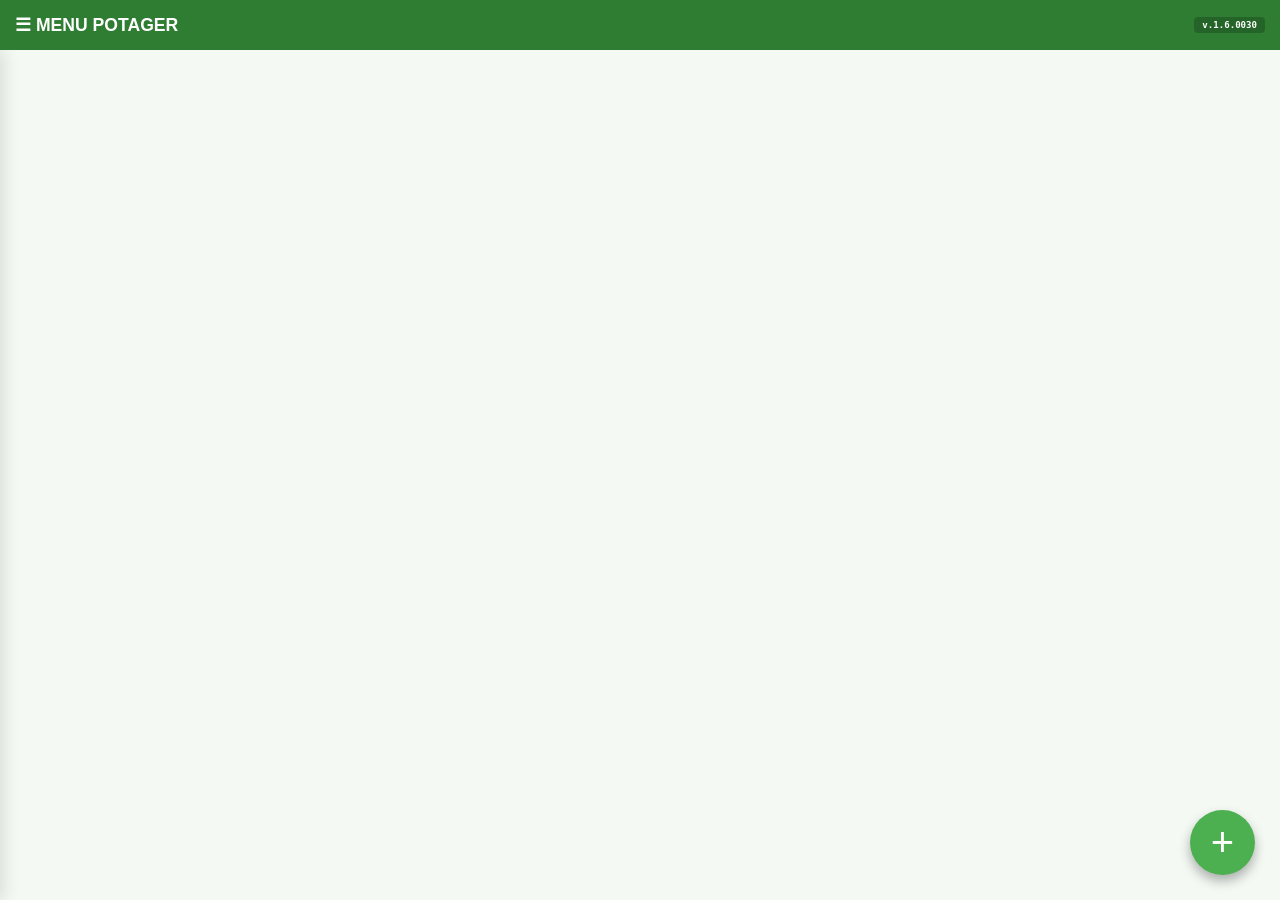
==== index.html @ 75b52d1b "Update index.html v1.6.0030" ====
<!DOCTYPE html>
<html lang="fr">
<head>
    <meta charset="UTF-8">
    <meta name="viewport" content="width=device-width, initial-scale=1.0, maximum-scale=1.0, user-scalable=no">
    <title>Mon Potager - v1.6.0030</title>
    <link rel="manifest" href="manifest.json">
    <style>
        :root { 
            --primary: #2e7d32; --primary-light: #e8f5e9; --accent: #4caf50; --danger: #d32f2f; 
            --bg: #f4f9f4; --text: #2c3e50; --info: #2196f3; --rain: #0288d1;
            --c-sous-terre: #2196f3; --c-attente: #9c27b0; --c-recolte: #1b5e20; --c-fini: #757575;
        }
        body { 
            font-family: 'Segoe UI', sans-serif; margin: 0; background-color: var(--bg); 
            display: flex; flex-direction: column; height: 100vh; overflow: hidden; color: var(--text); 
        }
        nav { 
            background: var(--primary); color: white; padding: 0 15px; display: flex; 
            justify-content: space-between; align-items: center; z-index: 1000; flex-shrink: 0; height: 50px; 
        }
        .nav-left { display: flex; align-items: center; cursor: pointer; }
        .nav-version { 
            font-size: 0.7em; font-weight: bold; background: rgba(0, 0, 0, 0.2); 
            padding: 3px 8px; border-radius: 4px; font-family: monospace; flex-shrink: 0; 
        }
        .main-container { display: flex; flex: 1; overflow: hidden; position: relative; }
        .sidebar { 
            width: 280px; background: white; border-right: 1px solid #ddd; padding: 15px; 
            overflow-y: auto; position: absolute; left: 0; top: 0; bottom: 0; 
            transform: translateX(-100%); transition: 0.3s; z-index: 1100; box-shadow: 5px 0 15px rgba(0,0,0,0.1); 
        }
        .sidebar.open { transform: translateX(0); }
        .sidebar-header { 
            font-size: 0.75em; font-weight: 900; color: #666; margin-top: 15px; padding: 10px; 
            background: #f0f0f0; border-radius: 5px; cursor: pointer; display: flex; justify-content: space-between; align-items: center; 
        }
        .cat-content.hidden { display: none; }
        .cat-link { display: block; padding: 12px 15px; color: #333; text-decoration: none; border-bottom: 1px solid #f9f9f9; cursor: pointer; font-size: 0.85em; }
        .nav-sidebar-item { background: #f8f9fa; border-left: 5px solid var(--primary); margin-bottom: 5px; font-weight: bold; }
        .content-area { flex: 1; overflow-y: auto; padding-bottom: 100px; }
        .section { display: none; padding: 15px; }
        .section.active { display: block; }
        .water-row { display: flex; align-items: center; background: white; padding: 12px; margin-bottom: 5px; border-radius: 8px; border: 1px solid #eee; }
        .water-row input[type="checkbox"] { width: 25px; height: 25px; margin-right: 15px; accent-color: var(--info); }
        .last-water-tag { font-size: 0.75em; font-weight: bold; }
        .planning-container { width: 100%; overflow-x: auto; background: white; border-radius: 8px; border: 1px solid #ddd; }
        .plan-table { border-collapse: collapse; min-width: 100%; font-size: 0.75em; }
        .plan-table th, .plan-table td { border: 1px solid #eee; padding: 4px; text-align: center; height: 65px; min-width: 95px; }
        .sticky-col { position: sticky; left: 0; background: #fff !important; z-index: 10; min-width: 150px; text-align: left !important; font-weight: bold; box-shadow: 2px 0 5px rgba(0,0,0,0.05); }
        .month-header { background: var(--primary); color: white; }
        .c-sous-terre { background: var(--c-sous-terre); color: white; border-radius: 4px; font-weight: 900; }
        .c-violet { background: var(--c-attente); color: white; border-radius: 4px; font-weight: 900; }
        .c-vert { background: var(--c-recolte); color: white; border-radius: 4px; font-weight: 900; }
        .c-fini { background: var(--c-fini); color: white; border-radius: 4px; font-weight: 900; }
        .c-prev { color: var(--accent); font-weight: bold; border: 1px dashed var(--accent); }
        .c-prev-act { background: var(--c-attente); color: white; border-radius: 4px; font-weight: 900; text-decoration: underline; }
        .drop-container { display: block; margin-top: 2px; line-height: 1; font-size: 1em; }
        .rain-info { color: var(--rain); font-size: 0.85em; font-weight: bold; margin-top: 2px; display: block; }
        .row-rain-total { background: #e1f5fe !important; font-weight: 900; color: var(--rain); }
        .delay-tag { font-size: 0.8em; font-weight: normal; display: block; margin-top: 2px; }
        .delay-ok { color: var(--info); }
        .delay-none { color: #999; }
        .zone-box { background: white; margin-bottom: 20px; border-radius: 12px; border-left: 8px solid var(--primary); padding: 15px; box-shadow: 0 4px 6px rgba(0,0,0,0.05); }
        .plante-card { background: #fff; border: 1px solid #eee; margin: 10px 0; padding: 15px; border-radius: 10px; cursor: pointer; position: relative; box-shadow: 0 2px 4px rgba(0,0,0,0.02); }
        .status-badge { float: right; font-size: 0.7em; padding: 5px 10px; border-radius: 6px; color: white; font-weight: bold; text-transform: uppercase; }
        .st-bleu { background: var(--c-sous-terre); } .st-violet { background: var(--c-attente); } .st-vert { background: var(--c-recolte); } .st-gris { background: var(--c-fini); }
        .card-details { margin-top: 8px; font-size: 0.8em; color: #555; border-top: 1px solid #f5f5f5; padding-top: 8px; }
        .card-tag { display: inline-block; background: #f0f0f0; padding: 2px 6px; border-radius: 4px; margin-right: 5px; margin-bottom: 5px; font-size: 0.9em; color: #333; border: 1px solid #ddd; }
        .card-note { font-style: italic; color: #777; margin-top: 5px; display: block; }
        .sql-table-container { width: 100%; overflow-x: auto; background: white; border-radius: 8px; }
        table { width: 100%; border-collapse: collapse; font-size: 0.75em; min-width: 1200px; }
        th { background: #c0392b; color: white; padding: 12px; text-align: left; cursor: pointer; border-right: 1px solid #a93226; }
        td { padding: 10px; border-bottom: 1px solid #eee; white-space: nowrap; }
        form { background: white; padding: 20px; border-radius: 12px; max-width: 500px; margin: 0 auto; }
        label { display: block; font-size: 0.85em; font-weight: bold; margin-bottom: 5px; color: #555; }
        input, select, textarea { width: 100%; padding: 12px; border: 1px solid #ccc; border-radius: 8px; margin-bottom: 15px; font-size: 16px; box-sizing: border-box; }
        .custom-field-row { display: flex; gap: 10px; align-items: center; margin-bottom: 15px; background: #fdfdfd; padding: 12px; border: 1px dashed #bbb; border-radius: 10px; position: relative;}
        .btn-remove-field { background: #ffebee; border: 1px solid #ffcdd2; color: var(--danger); font-size: 1.5em; cursor: pointer; width: 40px; height: 40px; border-radius: 50%; display: flex; align-items: center; justify-content: center; }
        .mois-grid { display: grid; grid-template-columns: repeat(4, 1fr); gap: 10px; background: #f9f9f9; padding: 15px; border-radius: 10px; margin-bottom: 15px; }
        .fab-add { position: fixed; bottom: 25px; right: 25px; background: var(--accent); color: white; border: none; border-radius: 50%; width: 65px; height: 65px; font-size: 40px; cursor: pointer; z-index: 1001; box-shadow: 0 6px 12px rgba(0,0,0,0.3); }
        .btn-action { width: 100%; padding: 15px; border: none; border-radius: 10px; font-weight: bold; cursor: pointer; margin-top: 10px; font-size: 15px; }
        .btn-side-opt { width: 100%; padding: 12px; border-radius: 8px; border: 1px solid #ddd; margin-top: 10px; cursor: pointer; font-weight: bold; background: white; }
        .rain-row { background: white; padding: 10px; margin-bottom: 5px; border-radius: 8px; border: 1px solid #ddd; display: flex; justify-content: space-between; align-items: center; }
        .rain-badge { background: var(--rain); color: white; padding: 2px 8px; border-radius: 12px; font-weight: bold; font-size: 0.9em; }
        
        /* CORRECTIF INSTALL : Style du bouton */
        .btn-install { display: block; background: #ff9800; color: white; border: none; padding: 12px; border-radius: 8px; width: 100%; font-weight: bold; margin-top: 10px; cursor: pointer; font-size: 0.85em; }
    </style>
</head>
<body>
<nav>
    <div class="nav-left" onclick="toggleSidebar()"><span style="font-weight:900; font-size: 1.1em;">☰ MENU POTAGER</span></div>
    <div class="nav-version">v.1.6.0030</div>
</nav>
<datalist id="list-custom-keys"></datalist>
<button class="fab-add" onclick="ouvrirAjout()">+</button>
<div class="main-container">
    <aside id="sidebar" class="sidebar">
        <a class="cat-link nav-sidebar-item" onclick="switchTab('tab-liste')">📋 VUE LISTE</a>
        <a class="cat-link nav-sidebar-item" onclick="switchTab('tab-arrosage')" style="border-left-color: var(--info);">💧 SUIVI ARROSAGE</a>
        <a class="cat-link nav-sidebar-item" onclick="switchTab('tab-pluie')" style="border-left-color: var(--rain);">🌧️ PLUVIOMÉTRIE</a>
        <a class="cat-link nav-sidebar-item" onclick="switchTab('tab-planning')">📅 VUE PLANNING</a>
        <a class="cat-link nav-sidebar-item" onclick="switchTab('tab-sql')">🗄️ TABLEAU SQL</a>
        
        <button id="installBtn" class="btn-install" onclick="installerApp()">📲 INSTALLER L'APPLI</button>
        <button class="btn-side-opt" onclick="verifierMiseAJour()" style="background: #2196f3; color: white; border: none;">🔄 VÉRIFIER MISE À JOUR</button>

        <a class="cat-link" style="font-weight:bold; background:var(--primary-light); margin-top: 10px;" onclick="filtrer('tout', null)">🔄 TOUT AFFICHER</a>
        <div id="sidebar-content"></div>
        <hr style="margin-top:30px; border:0; border-top:1px solid #eee;">
        <button class="btn-side-opt" onclick="exportJSON()">📤 EXPORTER JSON</button>
        <button class="btn-side-opt" onclick="exportCSV()">📊 EXPORTER CSV (Excel)</button>
        <button class="btn-side-opt" onclick="document.getElementById('fileInput').click()">📥 IMPORTER DATA</button>
        <input type="file" id="fileInput" style="display:none" onchange="importJSON(event)">
    </aside>
    <main class="content-area">
        <div id="tab-liste" class="section active"><div id="affichageDonnees"></div></div>
        <div id="tab-arrosage" class="section">
            <div style="background:white; padding:15px; border-radius:12px; margin-bottom:15px; border:1px solid var(--info);">
                <label>Date de l'arrosage</label>
                <input type="date" id="water-date">
                <button class="btn-action" onclick="enregistrerArrosageBulk()" style="background:var(--info); color:white;">💾 VALIDER L'ARROSAGE</button>
            </div>
            <div id="water-list"></div>
        </div>
        <div id="tab-pluie" class="section">
            <div style="background:white; padding:15px; border-radius:12px; margin-bottom:15px; border:1px solid var(--rain);">
                <label>Date de pluie</label>
                <input type="date" id="rain-date">
                <label>Quantité (en mm)</label>
                <input type="number" id="rain-mm" placeholder="Ex: 12" step="0.5">
                <button class="btn-action" onclick="ajouterPluie()" style="background:var(--rain); color:white;">🌧️ ENREGISTRER LA PLUIE</button>
            </div>
            <h3>Historique récent</h3>
            <div id="rain-history"></div>
        </div>
        <div id="tab-planning" class="section">
            <div class="planning-container">
                <table class="plan-table"><thead id="plan-head"></thead><tbody id="plan-body"></tbody></table>
            </div>
        </div>
        <div id="tab-sql" class="section"><div class="sql-table-container"><table><thead id="sql-head"></thead><tbody id="sql-body"></tbody></table></div></div>
        <div id="tab-saisie" class="section">
            <form id="pForm">
                <input type="hidden" id="edit-id">
                <label>Type de culture</label>
                <select id="p_init" onchange="toggleLeveeField(this.value)">
                    <option value="semis">🌱 Semis (Graines)</option>
                    <option value="planter">🚜 Plantation (Plants)</option>
                </select>
                <label>Nom du légume</label>
                <input type="text" id="p_nom" required>
                <div style="display:flex; gap:10px;">
                    <div style="flex:1;"><label>Zone</label><input type="text" id="p_zone" placeholder="Ex: A"></div>
                    <div style="flex:1;"><label>Rang</label><select id="p_rang"></select></div>
                </div>
                <div style="display:flex; align-items:center; gap:10px; margin-bottom:15px; background:#e3f2fd; padding:10px; border-radius:8px;">
                    <input type="checkbox" id="p_abris" style="width:20px; height:20px; margin:0;">
                    <label style="margin:0; cursor:pointer;" for="p_abris">🏠 Culture sous abris (Serre/Tunnel)</label>
                </div>
                <label id="lbl_date_main">Date Semis</label>
                <input type="date" id="p_date">
                <div id="field-levee"><label>Date de levée</label><input type="date" id="p_date_levee"></div>
                <label>Date début récolte réelle</label>
                <input type="date" id="p_date_recolte">
                <label>Prévision Récolte (Mois)</label>
                <div class="mois-grid" id="moisGrid"></div>
                <label>Date fin / Arrachage</label>
                <input type="date" id="p_date_fin">
                <div id="custom-fields-container"></div>
                <button type="button" onclick="addCustomField()" style="background:#e8f5e9; border:1px solid #4caf50; width:100%; padding:12px; border-radius:8px; cursor:pointer; margin-bottom:20px; font-size:0.9em; font-weight:bold; color:var(--primary);">+ AJOUTER UN CHAMP PERSONNALISÉ</button>
                <label>Notes / Observations</label>
                <textarea id="p_notes" rows="3"></textarea>
                <button type="button" class="btn-action" onclick="validerFormulaire()" style="background:var(--primary); color:white;">💾 ENREGISTRER</button>
                <button type="button" id="dup-btn" class="btn-action" style="background:var(--c-sous-terre); color:white; display:none;" onclick="dupliquerFiche()">👯 DUPLIQUER CETTE FICHE</button>
                <button type="button" id="del-btn" class="btn-action" style="background:none; color:var(--danger); display:none;" onclick="supprimerFiche()">Supprimer cette fiche</button>
                <button type="button" class="btn-action" onclick="switchTab('tab-liste')" style="background:#ccc;">ANNULER</button>
            </form>
        </div>
    </main>
</div>
<script>
let monPotager = JSON.parse(localStorage.getItem("data_potager")) || [];
let pluviometrie = JSON.parse(localStorage.getItem("data_pluie")) || [];
// On utilise maintenant des tableaux pour autoriser plusieurs sélections
let filtreActuel = { 
    zones: [], 
    noms: [], 
    statuts: [] 
};
const MOIS_NOM = ["Jan", "Fév", "Mar", "Avr", "Mai", "Juin", "Juil", "Août", "Sept", "Oct", "Nov", "Déc"];

for(let i=1; i<=30; i++) { 
    let o = document.createElement('option'); o.value = i; o.innerText = "Rang " + i; 
    document.getElementById('p_rang').appendChild(o); 
}
MOIS_NOM.forEach(m => { 
    document.getElementById('moisGrid').innerHTML += `<div style="display:flex; align-items:center; gap:4px;"><input type="checkbox" name="mr" value="${m}"><span style="font-size:0.7em">${m}</span></div>`; 
});

document.getElementById('water-date').valueAsDate = new Date();

// CORRECTIF INSTALL : Logique JavaScript
let deferredPrompt;
window.addEventListener('beforeinstallprompt', (e) => {
    e.preventDefault();
    deferredPrompt = e;
});

async function installerApp() {
    if (deferredPrompt) {
        deferredPrompt.prompt();
        const { outcome } = await deferredPrompt.userChoice;
        if (outcome === 'accepted') deferredPrompt = null;
    } else {
        alert("Installation impossible : application déjà installée ou version système identique");
    }
}
async function verifierMiseAJour() {
    if ('serviceWorker' in navigator) {
        const registration = await navigator.serviceWorker.getRegistration();
        if (registration) {
            // On demande au Service Worker de vérifier GitHub immédiatement
            await registration.update();
            
            // On prévient l'utilisateur
            alert("Vérification en cours... Si une nouvelle version existe, l'application va redémarrer toute seule.");
            
            // Petite astuce : on recharge la page après 2 secondes pour forcer l'affichage
            setTimeout(() => {
                location.reload();
            }, 2000);
        } else {
            alert("Service Worker non trouvé. Rechargez la page manuellement.");
        }
    } else {
        alert("Votre navigateur ne supporte pas les mises à jour automatiques.");
    }
}
    
function toggleSidebar() { document.getElementById('sidebar').classList.toggle('open'); }
function toggleLeveeField(v) { 
    document.getElementById('field-levee').style.display = (v === 'semis' ? 'block' : 'none'); 
    document.getElementById('lbl_date_main').innerText = (v === 'semis' ? "Date Semis" : "Date Plantation"); 
}

function switchTab(tabId) {
    document.querySelectorAll('.section').forEach(s => s.classList.remove('active'));
    document.getElementById(tabId).classList.add('active');
    if(tabId === 'tab-liste') { updateSidebar(); afficherPotager(); }
    if(tabId === 'tab-arrosage') { genererListeArrosage(); }
    if(tabId === 'tab-sql') { afficherTableauSQL(); }
    if(tabId === 'tab-planning') { afficherPlanning(); }
    if(tabId === 'tab-pluie') { document.getElementById('rain-date').valueAsDate = new Date(); afficherHistoriquePluie(); }
    document.getElementById('sidebar').classList.remove('open');
}

// LOGIQUE PLUIE
function ajouterPluie() {
    const date = document.getElementById('rain-date').value;
    const mm = parseFloat(document.getElementById('rain-mm').value);
    if(!date || isNaN(mm)) return alert("Saisie invalide");
    pluviometrie.push({ date, mm });
    pluviometrie.sort((a,b) => new Date(b.date) - new Date(a.date));
    localStorage.setItem("data_pluie", JSON.stringify(pluviometrie));
    document.getElementById('rain-mm').value = "";
    afficherHistoriquePluie();
}

function afficherHistoriquePluie() {
    const container = document.getElementById('rain-history');
    container.innerHTML = pluviometrie.slice(0,10).map((p, index) => `
        <div class="rain-row">
            <span>📅 ${p.date}</span>
            <span class="rain-badge">${p.mm} mm</span>
            <button onclick="supprimerPluie(${index})" style="color:red; border:none; background:none; cursor:pointer;">✕</button>
        </div>
    `).join('');
}

function supprimerPluie(index) {
    pluviometrie.splice(index, 1);
    localStorage.setItem("data_pluie", JSON.stringify(pluviometrie));
    afficherHistoriquePluie();
}

function getPluie7Jours() {
    const today = new Date();
    today.setHours(23, 59, 59, 999);
    const sevenDaysAgo = new Date();
    sevenDaysAgo.setDate(today.getDate() - 7);
    sevenDaysAgo.setHours(0, 0, 0, 0);

    return pluviometrie
        .filter(p => {
            const d = new Date(p.date);
            return d >= sevenDaysAgo && d <= today;
        })
        .reduce((sum, p) => sum + p.mm, 0);
}

function getDelayInfo(arrosages) {
    if(!arrosages || arrosages.length === 0) return { label: "Jamais", class: "delay-none" };
    const last = new Date(arrosages[arrosages.length - 1]);
    const today = new Date(); today.setHours(0,0,0,0);
    const diff = Math.floor((today - last) / (1000 * 60 * 60 * 24));
    if(diff === 0) return { label: "Aujourd'hui", class: "delay-ok" };
    if(diff === 1) return { label: "Hier", class: "delay-ok" };
    return { label: `Il y a ${diff} j.`, class: "delay-ok" };
}

function genererListeArrosage() {
    const container = document.getElementById('water-list');
    container.innerHTML = "";
    let actives = [];
    monPotager.forEach(z => z.rangs.forEach(r => r.plantes.forEach(p => {
        if(getStatutInfo(p).text !== "Fini") actives.push({...p, zoneNom: z.nom, rangNum: r.numero});
    })));
    actives.sort((a,b) => a.zoneNom.localeCompare(b.zoneNom) || a.rangNum - b.rangNum);
    actives.forEach(p => {
        const delay = getDelayInfo(p.arrosages);
        container.innerHTML += `<div class="water-row"><input type="checkbox" class="water-check" data-id="${p.id}"><div style="flex:1"><strong>${p.nom}</strong> <small>(Z:${p.zoneNom} R:${p.rangNum})</small><br><span class="last-water-tag ${delay.class}">Dernier : ${delay.label}</span></div></div>`;
    });
}

function enregistrerArrosageBulk() {
    const date = document.getElementById('water-date').value;
    const checks = document.querySelectorAll('.water-check:checked');
    if(!date || checks.length === 0) return alert("Sélectionnez la date et au moins une plante.");
    const ids = Array.from(checks).map(c => parseInt(c.getAttribute('data-id')));
    monPotager.forEach(z => z.rangs.forEach(r => r.plantes.forEach(p => {
        if(ids.includes(p.id)) {
            if(!p.arrosages) p.arrosages = [];
            if(!p.arrosages.includes(date)) { p.arrosages.push(date); p.arrosages.sort(); }
        }
    })));
    save(); alert("Arrosages enregistrés !"); switchTab('tab-liste');
}

function getStatutInfo(p) {
    const today = new Date(); today.setHours(0,0,0,0);
    const dStart = p.date ? new Date(p.date) : null;
    const dLevee = p.dateLevee ? new Date(p.dateLevee) : null;
    const dRec = p.dateRecolte ? new Date(p.dateRecolte) : null;
    const dFin = p.dateFin ? new Date(p.dateFin) : null;
    if (dFin && today >= dFin) return { text: "Fini", color: "gris" };
    if (dRec && today >= dRec) return { text: "Récolte", color: "vert" };
    if (p.typeInit === 'semis') {
        if (dLevee && today >= dLevee) return { text: "Levé", color: "violet" };
        if (dStart && today >= dStart) return { text: "Sous terre", color: "bleu" };
    } else if (dStart && today >= dStart) return { text: "Planté", color: "violet" };
    return { text: "Attente", color: "bleu" };
}

function afficherPotager() {
    const container = document.getElementById('affichageDonnees'); 
    container.innerHTML = "";
    const pluie7j = getPluie7Jours();
    
    monPotager.sort((a,b) => a.nom.localeCompare(b.nom)).forEach((zone, zi) => {
        let cards = "";
        zone.rangs.sort((a,b) => a.numero - b.numero).forEach((rang, ri) => {
            rang.plantes.forEach((p, pi) => {
                const info = getStatutInfo(p);
                
                // LOGIQUE DE FILTRE MULTIPLE :
                // On affiche si la liste est vide (aucun filtre) OU si la valeur est dans la liste
                const matchZone = filtreActuel.zones.length === 0 || filtreActuel.zones.includes(zone.nom);
                const matchNom = filtreActuel.noms.length === 0 || filtreActuel.noms.includes(p.nom);
                const matchStatut = filtreActuel.statuts.length === 0 || filtreActuel.statuts.includes(info.text);

                if (matchZone && matchNom && matchStatut) {
                    const delay = getDelayInfo(p.arrosages);
                    let pluieHtml = (!p.abris && pluie7j > 0) ? `<span style="color:var(--rain); font-weight:bold; font-size:0.85em; margin-left:10px;">🌧️ 7j: ${pluie7j}mm</span>` : "";
                    let extraFields = "";
                    const exclude = ['id', 'nom', 'typeInit', 'abris', 'date', 'dateLevee', 'dateRecolte', 'dateFin', 'notes', 'recolte', 'statut', 'arrosages'];
                    Object.keys(p).forEach(k => { if(!exclude.includes(k)) extraFields += `<span class="card-tag"><b>${k}:</b> ${p[k]}</span>`; });
                    let noteHtml = p.notes ? `<span class="card-note">📝 ${p.notes}</span>` : "";
                    let abrisIcon = p.abris ? "🏠 " : "";
                    
                    cards += `<div class="plante-card" onclick="editerDirect(${p.id})">
                        <span class="status-badge st-${info.color}">${info.text}</span>
                        <strong>${abrisIcon}${p.nom}</strong><br>
                        <small>Zone ${zone.nom} - Rang ${rang.numero}</small>
                        <div style="margin-top:4px;">
                            <span class="delay-tag ${delay.class}" style="display:inline-block;">💧 ${delay.label}</span>
                            ${pluieHtml}
                        </div>
                        ${(extraFields || noteHtml) ? `<div class="card-details">${extraFields}${noteHtml}</div>` : ""}
                    </div>`;
                }
            });
        });
        if(cards) container.innerHTML += `<div class="zone-box"><h2>ZONE ${zone.nom}</h2>${cards}</div>`;
    });
}

function afficherPlanning() {
    const head = document.getElementById('plan-head'); const body = document.getElementById('plan-body');
    const today = new Date(); today.setHours(0,0,0,0);
    const pluie7j = getPluie7Jours();
    
    let toutesPlantes = []; let dateMin = new Date(today.getFullYear(), 0, 1);
    monPotager.forEach(z => z.rangs.forEach(r => r.plantes.forEach(p => {
        toutesPlantes.push({...p, zoneNom: z.nom, rangNum: r.numero});
        if (p.date) { const d = new Date(p.date); if (d < dateMin) dateMin = new Date(d.getFullYear(), d.getMonth(), 1); }
    })));
    toutesPlantes.sort((a, b) => a.zoneNom.localeCompare(b.zoneNom) || a.rangNum - b.rangNum);
    let moisAffiche = []; let curDate = new Date(dateMin); let endDate = new Date(today.getFullYear() + 1, 11, 31);
    while (curDate <= endDate) {
        moisAffiche.push({ m: curDate.getMonth(), y: curDate.getFullYear(), label: MOIS_NOM[curDate.getMonth()] + " " + String(curDate.getFullYear()).slice(-2) });
        curDate.setMonth(curDate.getMonth() + 1);
    }
    head.innerHTML = `<tr><th class="sticky-col">Plante (Zone-Rang)</th>${moisAffiche.map(ma => `<th class="month-header">${ma.label}</th>`).join('')}</tr>`;
    
    let rainRow = `<tr class="row-rain-total"><td class="sticky-col">🌧️ CUMUL PLUIE (mm)</td>`;
    moisAffiche.forEach(ma => {
        let totalMm = pluviometrie.filter(p => { let d = new Date(p.date); return d.getMonth() === ma.m && d.getFullYear() === ma.y; }).reduce((sum, p) => sum + p.mm, 0);
        rainRow += `<td>${totalMm > 0 ? totalMm + ' mm' : '-'}</td>`;
    });
    body.innerHTML = rainRow + `</tr>`;

    body.innerHTML += toutesPlantes.map(p => {
        const dStart = p.date ? new Date(p.date) : null;
        const dLevee = p.dateLevee ? new Date(p.dateLevee) : null;
        const dRec = p.dateRecolte ? new Date(p.dateRecolte) : null;
        const dFin = p.dateFin ? new Date(p.dateFin) : null;
        const delay = getDelayInfo(p.arrosages); 
        let pluie7jHtml = (!p.abris && pluie7j > 0) ? `<br><span style="color:var(--rain); font-size:0.9em;">🌧️ 7j: ${pluie7j}mm</span>` : "";

        let cells = moisAffiche.map(ma => {
            const mStart = new Date(ma.y, ma.m, 1); const mEnd = new Date(ma.y, ma.m + 1, 0);
            let content = ""; let className = "";
            let countGouttes = (p.arrosages || []).filter(dateStr => {
                let d = new Date(dateStr);
                return d.getMonth() === ma.m && d.getFullYear() === ma.y;
            }).length;
            
            let totalMmPluie = pluviometrie.filter(pl => { let d = new Date(pl.date); return d.getMonth() === ma.m && d.getFullYear() === ma.y; }).reduce((sum, pl) => sum + pl.mm, 0);
            let rainHtml = (!p.abris && totalMmPluie > 0) ? `<div class="rain-info">🌧️ ${totalMmPluie}mm</div>` : "";
            let gouttesHtml = countGouttes > 0 ? `<div class="drop-container">${"💧".repeat(countGouttes)}</div>` : "";
            
            if (dStart && mEnd < new Date(dStart.getFullYear(), dStart.getMonth(), 1)) return `<td>${gouttesHtml}${rainHtml}</td>`;
            if (dFin) { if (ma.m === dFin.getMonth() && ma.y === dFin.getFullYear()) { content = "Arraché"; className = "c-fini"; } else if (mStart > dFin) return `<td>${gouttesHtml}${rainHtml}</td>`; }
            if (!content) {
                if (mEnd < today) {
                    if (dRec && dRec <= mEnd) { content = "Récolte"; className = "c-vert"; }
                    else if (p.typeInit === 'semis') { if (dLevee && dLevee <= mEnd) { content = "Levé"; className = "c-violet"; } else if (dStart && dStart <= mEnd) { content = "ST"; className = "c-sous-terre"; } }
                    else if (dStart && dStart <= mEnd) { content = "Planté"; className = "c-violet"; }
                } else if (mStart <= today && mEnd >= today) {
                    const info = getStatutInfo(p);
                    if (info.text === "Fini") { content = "Arraché"; className = "c-fini"; } else if (info.text === "Récolte") { content = "Récolte"; className = "c-vert"; }
                    else if (info.text === "Levé" || info.text === "Planté") { content = info.text; className = "c-violet"; } else if (info.text === "Sous terre") { content = "ST"; className = "c-sous-terre"; }
                }
            }
            if (content !== "Récolte" && content !== "Arraché" && (p.recolte || []).includes(MOIS_NOM[ma.m])) { 
                className = content ? "c-prev-act" : "c-prev"; 
                content = content ? "Prév.+" + content : "Prév."; 
            }
            return `<td class="${className}" style="position:relative;">${content}${gouttesHtml}${rainHtml}</td>`;
        }).join('');
        
        let abrisIcon = p.abris ? "🏠 " : "";
        return `<tr><td class="sticky-col">${abrisIcon}${p.nom} <br><small>Z:${p.zoneNom} R:${p.rangNum}</small><br><span class="delay-tag ${delay.class}" style="display:inline-block;">💧 ${delay.label}</span>${pluie7jHtml}</td>${cells}</tr>`;
    }).join('');
}

function afficherTableauSQL() {
    const head = document.getElementById('sql-head'); const body = document.getElementById('sql-body');
    const clesFixes = ['id', 'nom', 'zone', 'rang', 'abris', 'typeInit', 'date', 'dateLevee', 'dateRecolte', 'recolte', 'dateFin', 'notes', 'arrosages'];
    let clesDyn = new Set();
    monPotager.forEach(z => z.rangs.forEach(r => r.plantes.forEach(p => {
        Object.keys(p).forEach(k => { if(!clesFixes.includes(k) && k !== 'statut') clesDyn.add(k); });
    })));
    const colArr = [...clesFixes, ...Array.from(clesDyn)];
    head.innerHTML = `<tr>${colArr.map(c => `<th onclick="nettoyerCol('${c}')">${c}</th>`).join('')}</tr>`;
    let html = "";
    monPotager.forEach(z => z.rangs.forEach(r => r.plantes.forEach(p => {
        let rows = colArr.map(c => {
            let v = "-";
            if(c === 'zone') v = z.nom;
            else if(c === 'rang') v = r.numero;
            else if(c === 'abris') v = p.abris ? "OUI" : "NON";
            else if(c === 'arrosages') v = (p.arrosages && p.arrosages.length > 0) ? p.arrosages.join(' | ') : "-";
            else if(c === 'recolte') v = (p.recolte) ? p.recolte.join(', ') : "-";
            else if(p[c]) v = p[c];
            return `<td>${v}</td>`;
        }).join('');
        html += `<tr onclick="editerDirect(${p.id})">${rows}</tr>`;
    })));
    body.innerHTML = html;
}

function validerFormulaire() {
    const idField = document.getElementById('edit-id').value;
    const id = idField ? parseInt(idField) : Date.now();
    let oldArrosages = [];
    monPotager.forEach(z => z.rangs.forEach(r => r.plantes.forEach(x => { if(x.id === id) oldArrosages = x.arrosages || []; })));
    let p = { 
        id: id, nom: document.getElementById('p_nom').value, typeInit: document.getElementById('p_init').value,
        abris: document.getElementById('p_abris').checked,
        date: document.getElementById('p_date').value, dateLevee: document.getElementById('p_date_levee').value,
        dateRecolte: document.getElementById('p_date_recolte').value, dateFin: document.getElementById('p_date_fin').value,
        notes: document.getElementById('p_notes').value, recolte: Array.from(document.querySelectorAll('input[name="mr"]:checked')).map(cb => cb.value),
        arrosages: oldArrosages
    };
    document.querySelectorAll('.custom-field-row').forEach(row => {
        let k = row.querySelector('.custom-key').value.trim(); const v = row.querySelector('.custom-val').value.trim();
        if(k) p[k] = v;
    });
    const zn = document.getElementById('p_zone').value.toUpperCase() || "A"; const rn = parseInt(document.getElementById('p_rang').value);
    monPotager.forEach(z => z.rangs.forEach(r => r.plantes = r.plantes.filter(x => x.id !== id)));
    let z = monPotager.find(x => x.nom === zn); if(!z){z={nom:zn, rangs:[]}; monPotager.push(z);}
    let r = z.rangs.find(x => x.numero === rn); if(!r){r={numero:rn, plantes:[]}; z.rangs.push(r);}
    r.plantes.push(p); save(); switchTab('tab-liste');
}

function editerDirect(id) { monPotager.forEach((z, zi) => z.rangs.forEach((r, ri) => r.plantes.forEach((p, pi) => { if(p.id === id) editer(zi, ri, pi); }))); }
function editer(zi, ri, pi) {
    const p = monPotager[zi].rangs[ri].plantes[pi]; ouvrirAjout();
    document.getElementById('edit-id').value = p.id; document.getElementById('p_nom').value = p.nom;
    document.getElementById('p_init').value = p.typeInit || "semis"; document.getElementById('p_zone').value = monPotager[zi].nom;
    document.getElementById('p_rang').value = monPotager[zi].rangs[ri].numero;
    document.getElementById('p_abris').checked = p.abris || false;
    document.getElementById('p_date').value = p.date || "";
    document.getElementById('p_date_levee').value = p.dateLevee || ""; document.getElementById('p_date_recolte').value = p.dateRecolte || "";
    document.getElementById('p_date_fin').value = p.dateFin || ""; document.getElementById('p_notes').value = p.notes || "";
    document.querySelectorAll('input[name="mr"]').forEach(cb => cb.checked = (p.recolte||[]).includes(cb.value));
    const prot = ['id', 'nom', 'typeInit', 'abris', 'date', 'dateLevee', 'dateRecolte', 'dateFin', 'notes', 'recolte', 'arrosages'];
    Object.keys(p).forEach(k => { if(!prot.includes(k)) addCustomField(k, p[k]); });
    document.getElementById('del-btn').style.display = 'block'; document.getElementById('dup-btn').style.display = 'block';
    toggleLeveeField(p.typeInit || "semis"); switchTab('tab-saisie');
}

function dupliquerFiche() { document.getElementById('edit-id').value = ""; validerFormulaire(); }
function ouvrirAjout() { 
    document.getElementById('pForm').reset(); document.getElementById('edit-id').value = ""; document.getElementById('custom-fields-container').innerHTML = "";
    document.getElementById('p_abris').checked = false;
    document.getElementById('del-btn').style.display = 'none'; document.getElementById('dup-btn').style.display = 'none'; 
    updateDatalistSuggestions(); toggleLeveeField('semis'); switchTab('tab-saisie'); 
}

function save() { 
    localStorage.setItem("data_potager", JSON.stringify(monPotager)); 
    localStorage.setItem("data_pluie", JSON.stringify(pluviometrie));
}

function filtrer(type, valeur) {
    // Gestion du bouton "Tout afficher"
    if (type === 'tout') {
        filtreActuel = { zones: [], noms: [], statuts: [] };
    } else {
        // Déterminer quelle liste modifier
        let liste = [];
        if (type === 'zone') liste = filtreActuel.zones;
        else if (type === 'nom') liste = filtreActuel.noms;
        else if (type === 'statut') liste = filtreActuel.statuts;

        // Si la valeur y est déjà, on l'enlève, sinon on l'ajoute
        const index = liste.indexOf(valeur);
        if (index > -1) {
            liste.splice(index, 1);
        } else {
            liste.push(valeur);
        }
    }
    
    // On ne ferme plus la sidebar automatiquement pour permettre de cocher plusieurs trucs
    // toggleSidebar(); // Ligne commentée pour le confort
    updateSidebar();
    afficherPotager();
}
function supprimerFiche() { if(confirm("Supprimer ?")) { const id = parseInt(document.getElementById('edit-id').value); monPotager.forEach(z => z.rangs.forEach(r => r.plantes = r.plantes.filter(p => p.id !== id))); save(); switchTab('tab-liste'); } }

function addCustomField(key = "", value = "") {
    const container = document.getElementById('custom-fields-container');
    const div = document.createElement('div'); div.className = "custom-field-row";
    div.innerHTML = `<div><label>Nom</label><input type="text" class="custom-key" list="list-custom-keys" value="${key}"></div><div><label>Valeur</label><input type="text" class="custom-val" value="${value}"></div><button type="button" class="btn-remove-field" onclick="this.parentElement.remove()">×</button>`;
    container.appendChild(div);
}

function updateDatalistSuggestions() {
    const clesFixes = ['id', 'nom', 'zone', 'rang', 'abris', 'typeInit', 'date', 'dateLevee', 'dateRecolte', 'recolte', 'dateFin', 'notes', 'statut', 'arrosages'];
    let clesDyn = new Set();
    monPotager.forEach(z => z.rangs.forEach(r => r.plantes.forEach(p => { Object.keys(p).forEach(k => { if(!clesFixes.includes(k)) clesDyn.add(k); }); })));
    document.getElementById('list-custom-keys').innerHTML = Array.from(clesDyn).map(k => `<option value="${k}">`).join('');
}

function exportJSON() {
    // 1. On récupère la version (ex: "v.1.6.0020")
    const versionTag = document.querySelector('.nav-version').innerText.trim();
    
    // 2. On prépare le nom du fichier (ex: "potager_v-1-6-0020.json")
    // On remplace les points et espaces pour éviter les bugs de téléchargement
    const fileName = `DB_potager_${versionTag.replace(/\./g, '-').replace(/\s+/g, '_')}.json`;

    const dataStr = "data:text/json;charset=utf-8," + encodeURIComponent(JSON.stringify({potager: monPotager, pluie: pluviometrie}));
    const dl = document.createElement('a');
    dl.setAttribute("href", dataStr);
    dl.setAttribute("download", fileName); 
    dl.click();
}

function importJSON(event) { 
    const reader = new FileReader(); 
    reader.onload = (e) => { 
        const data = JSON.parse(e.target.result);
        if(data.potager) { monPotager = data.potager; pluviometrie = data.pluie || []; }
        else { monPotager = data; }
        save(); location.reload(); 
    }; 
    reader.readAsText(event.target.files[0]); 
}

function exportCSV() {
    // 1. Préparation des colonnes pour les légumes
    const clesFixes = ['id', 'nom', 'zone', 'rang', 'abris', 'typeInit', 'date', 'dateLevee', 'dateRecolte', 'recolte', 'dateFin', 'notes', 'arrosages'];
    let clesDyn = new Set();
    monPotager.forEach(z => z.rangs.forEach(r => r.plantes.forEach(p => { 
        Object.keys(p).forEach(k => { if(!clesFixes.includes(k)) clesDyn.add(k); }); 
    })));
    const colArr = [...clesFixes, ...Array.from(clesDyn)];
    
    // 2. Création de l'entête
    let csv = "\uFEFF" + colArr.join(";") + "\n";
    
    // 3. Ajout des lignes de légumes
    monPotager.forEach(z => z.rangs.forEach(r => r.plantes.forEach(p => {
        let ligne = colArr.map(c => {
            let v = "-";
            if(c === 'zone') v = z.nom; else if(c === 'rang') v = r.numero;
            else if(c === 'abris') v = p.abris ? "OUI" : "NON";
            else if(c === 'arrosages') v = (p.arrosages) ? p.arrosages.join('|') : "-";
            else if(c === 'recolte') v = (p.recolte) ? p.recolte.join(',') : "-";
            else if(p[c]) v = p[c];
            return `"${String(v).replace(/"/g, '""')}"`;
        });
        csv += ligne.join(";") + "\n";
    })));

    // 4. AJOUT DE LA SECTION PLUIE (Saut de ligne + Entête spéciale)
    csv += "\n;--- SECTION PLUVIOMÉTRIE ---\n";
    csv += "DATE;QUANTITÉ (mm)\n"; // Colonnes simples pour la pluie
    
    pluviometrie.forEach(p => {
        csv += `${p.date};${p.mm}\n`;
    });

    // 5. Génération du nom de fichier avec version et numéro de save
    const versionApp = document.querySelector('.nav-version').innerText.trim();
    // On utilise la variable versionEnregistrement si tu l'as créée, sinon on met "export"
    const suffixeSave = (typeof versionEnregistrement !== 'undefined') ? `SAVE-${versionEnregistrement}` : "export";
    const fileName = `DB_potager_${versionApp.replace(/\./g, '-')}_${suffixeSave}.csv`;

    // 6. Téléchargement
    const blob = new Blob([csv], { type: 'text/csv;charset=utf-8;' });
    const link = document.createElement("a");
    link.href = URL.createObjectURL(blob);
    link.download = fileName; 
    link.click();
}

    
function updateSidebar() {
    const zones = new Set();
    const plantes = new Set();
    const statuts = new Set();

    monPotager.forEach(z => { 
        zones.add(z.nom); 
        z.rangs.forEach(r => r.plantes.forEach(p => {
            plantes.add(p.nom);
            statuts.add(getStatutInfo(p).text);
        })); 
    });

    const container = document.getElementById('sidebar-content'); 
    container.innerHTML = "";

    const build = (titre, items, type, id, activeList) => {
        // AJOUT DE LA CLASSE 'hidden' ci-dessous pour que le menu soit réduit par défaut
        let html = `
            <div class="sidebar-header" onclick="document.getElementById('${id}').classList.toggle('hidden')">
                <span>${titre}</span> ▾
            </div>
            <div id="${id}" class="cat-content hidden">`; // <--- 'hidden' ajouté ici
        
        Array.from(items).sort().forEach(v => {
            const isActive = activeList.includes(v);
            const decoration = isActive ? "✅ " : "";
            const style = isActive ? "background:var(--primary-light); font-weight:bold; color:var(--primary);" : "";
            
            html += `<a class="cat-link" style="${style}" onclick="filtrer('${type}', '${v}')">${decoration}${v}</a>`;
        });
        container.innerHTML += html + `</div>`;
    };

    build("ZONES", zones, 'zone', 'side-z', filtreActuel.zones); 
    build("LÉGUMES", plantes, 'nom', 'side-l', filtreActuel.noms);
    build("STATUTS", statuts, 'statut', 'side-s', filtreActuel.statuts);
}


if ('serviceWorker' in navigator) {
    navigator.serviceWorker.register('./sw.js').then(reg => {
        reg.update();
        reg.addEventListener('updatefound', () => {
            const newWorker = reg.installing;
            newWorker.addEventListener('statechange', () => {
                if (newWorker.state === 'installed' && navigator.serviceWorker.controller) {
                    window.location.reload();
                }
            });
        });
    });
}

document.addEventListener('visibilitychange', () => {
    if (document.visibilityState === 'visible' && 'serviceWorker' in navigator) {
        navigator.serviceWorker.getRegistration().then(reg => {
            if (reg) reg.update();
        });
    }
});

afficherPotager(); updateSidebar();
</script>
</body>
</html>
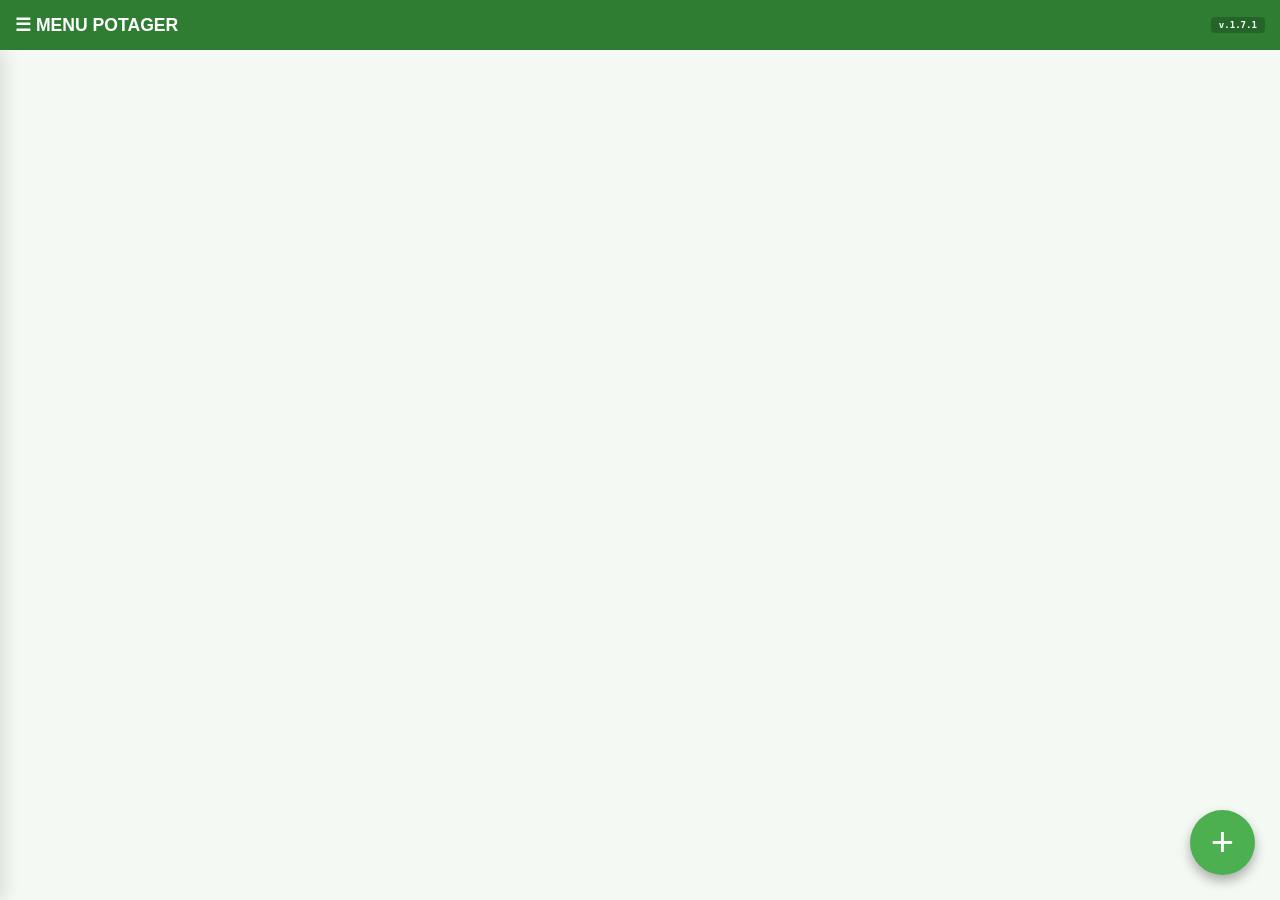
==== commit ada99cbd: "Update index.html v1.7.1" ====
--- a/index.html
+++ b/index.html
@@ -4,7 +4,7 @@
 <head>
     <meta charset="UTF-8">
     <meta name="viewport" content="width=device-width, initial-scale=1.0, maximum-scale=1.0, user-scalable=no">
-    <title>Mon Potager - v1.6.0030</title>
+    <title>Mon Potager - v1.7.1</title>
     <link rel="manifest" href="manifest.json">
     <style>
         :root { 
@@ -92,7 +92,7 @@
 <body>
 <nav>
     <div class="nav-left" onclick="toggleSidebar()"><span style="font-weight:900; font-size: 1.1em;">☰ MENU POTAGER</span></div>
-    <div class="nav-version">v.1.6.0030</div>
+    <div class="nav-version">v.1.7.1</div>
 </nav>
 <datalist id="list-custom-keys"></datalist>
 <button class="fab-add" onclick="ouvrirAjout()">+</button>
@@ -398,73 +398,57 @@
 }
 
 function afficherPlanning() {
-    const head = document.getElementById('plan-head'); const body = document.getElementById('plan-body');
-    const today = new Date(); today.setHours(0,0,0,0);
-    const pluie7j = getPluie7Jours();
-    
-    let toutesPlantes = []; let dateMin = new Date(today.getFullYear(), 0, 1);
-    monPotager.forEach(z => z.rangs.forEach(r => r.plantes.forEach(p => {
-        toutesPlantes.push({...p, zoneNom: z.nom, rangNum: r.numero});
-        if (p.date) { const d = new Date(p.date); if (d < dateMin) dateMin = new Date(d.getFullYear(), d.getMonth(), 1); }
-    })));
-    toutesPlantes.sort((a, b) => a.zoneNom.localeCompare(b.zoneNom) || a.rangNum - b.rangNum);
-    let moisAffiche = []; let curDate = new Date(dateMin); let endDate = new Date(today.getFullYear() + 1, 11, 31);
-    while (curDate <= endDate) {
-        moisAffiche.push({ m: curDate.getMonth(), y: curDate.getFullYear(), label: MOIS_NOM[curDate.getMonth()] + " " + String(curDate.getFullYear()).slice(-2) });
-        curDate.setMonth(curDate.getMonth() + 1);
-    }
-    head.innerHTML = `<tr><th class="sticky-col">Plante (Zone-Rang)</th>${moisAffiche.map(ma => `<th class="month-header">${ma.label}</th>`).join('')}</tr>`;
-    
-    let rainRow = `<tr class="row-rain-total"><td class="sticky-col">🌧️ CUMUL PLUIE (mm)</td>`;
-    moisAffiche.forEach(ma => {
-        let totalMm = pluviometrie.filter(p => { let d = new Date(p.date); return d.getMonth() === ma.m && d.getFullYear() === ma.y; }).reduce((sum, p) => sum + p.mm, 0);
-        rainRow += `<td>${totalMm > 0 ? totalMm + ' mm' : '-'}</td>`;
+    const container = document.getElementById('affichageDonnees');
+    container.innerHTML = "";
+    const planning = {};
+
+    monPotager.forEach(zone => {
+        zone.rangs.forEach(rang => {
+            rang.plantes.forEach(p => {
+                // --- LOGIQUE DE FILTRE ---
+                const info = getStatutInfo(p);
+                const matchZone = filtreActuel.zones.length === 0 || filtreActuel.zones.includes(zone.nom);
+                const matchNom = filtreActuel.noms.length === 0 || filtreActuel.noms.includes(p.nom);
+                const matchStatut = filtreActuel.statuts.length === 0 || filtreActuel.statuts.includes(info.text);
+
+                // On ne traite la plante que si elle passe les filtres
+                if (matchZone && matchNom && matchStatut) {
+                    const dates = [
+                        { d: p.date, t: "Semis/Plantation", c: "p-semis" },
+                        { d: p.dateLevee, t: "Levée", c: "p-levee" },
+                        { d: p.dateRecolte, t: "Récolte", c: "p-recolte" },
+                        { d: p.dateFin, t: "Fin", c: "p-fin" }
+                    ];
+                    dates.forEach(dt => {
+                        if (dt.d) {
+                            const mois = dt.d.substring(0, 7);
+                            if (!planning[mois]) planning[mois] = [];
+                            planning[mois].push({ ...dt, nom: p.nom, zone: zone.nom, id: p.id });
+                        }
+                    });
+                }
+            });
+        });
     });
-    body.innerHTML = rainRow + `</tr>`;
-
-    body.innerHTML += toutesPlantes.map(p => {
-        const dStart = p.date ? new Date(p.date) : null;
-        const dLevee = p.dateLevee ? new Date(p.dateLevee) : null;
-        const dRec = p.dateRecolte ? new Date(p.dateRecolte) : null;
-        const dFin = p.dateFin ? new Date(p.dateFin) : null;
-        const delay = getDelayInfo(p.arrosages); 
-        let pluie7jHtml = (!p.abris && pluie7j > 0) ? `<br><span style="color:var(--rain); font-size:0.9em;">🌧️ 7j: ${pluie7j}mm</span>` : "";
-
-        let cells = moisAffiche.map(ma => {
-            const mStart = new Date(ma.y, ma.m, 1); const mEnd = new Date(ma.y, ma.m + 1, 0);
-            let content = ""; let className = "";
-            let countGouttes = (p.arrosages || []).filter(dateStr => {
-                let d = new Date(dateStr);
-                return d.getMonth() === ma.m && d.getFullYear() === ma.y;
-            }).length;
-            
-            let totalMmPluie = pluviometrie.filter(pl => { let d = new Date(pl.date); return d.getMonth() === ma.m && d.getFullYear() === ma.y; }).reduce((sum, pl) => sum + pl.mm, 0);
-            let rainHtml = (!p.abris && totalMmPluie > 0) ? `<div class="rain-info">🌧️ ${totalMmPluie}mm</div>` : "";
-            let gouttesHtml = countGouttes > 0 ? `<div class="drop-container">${"💧".repeat(countGouttes)}</div>` : "";
-            
-            if (dStart && mEnd < new Date(dStart.getFullYear(), dStart.getMonth(), 1)) return `<td>${gouttesHtml}${rainHtml}</td>`;
-            if (dFin) { if (ma.m === dFin.getMonth() && ma.y === dFin.getFullYear()) { content = "Arraché"; className = "c-fini"; } else if (mStart > dFin) return `<td>${gouttesHtml}${rainHtml}</td>`; }
-            if (!content) {
-                if (mEnd < today) {
-                    if (dRec && dRec <= mEnd) { content = "Récolte"; className = "c-vert"; }
-                    else if (p.typeInit === 'semis') { if (dLevee && dLevee <= mEnd) { content = "Levé"; className = "c-violet"; } else if (dStart && dStart <= mEnd) { content = "ST"; className = "c-sous-terre"; } }
-                    else if (dStart && dStart <= mEnd) { content = "Planté"; className = "c-violet"; }
-                } else if (mStart <= today && mEnd >= today) {
-                    const info = getStatutInfo(p);
-                    if (info.text === "Fini") { content = "Arraché"; className = "c-fini"; } else if (info.text === "Récolte") { content = "Récolte"; className = "c-vert"; }
-                    else if (info.text === "Levé" || info.text === "Planté") { content = info.text; className = "c-violet"; } else if (info.text === "Sous terre") { content = "ST"; className = "c-sous-terre"; }
-                }
-            }
-            if (content !== "Récolte" && content !== "Arraché" && (p.recolte || []).includes(MOIS_NOM[ma.m])) { 
-                className = content ? "c-prev-act" : "c-prev"; 
-                content = content ? "Prév.+" + content : "Prév."; 
-            }
-            return `<td class="${className}" style="position:relative;">${content}${gouttesHtml}${rainHtml}</td>`;
-        }).join('');
-        
-        let abrisIcon = p.abris ? "🏠 " : "";
-        return `<tr><td class="sticky-col">${abrisIcon}${p.nom} <br><small>Z:${p.zoneNom} R:${p.rangNum}</small><br><span class="delay-tag ${delay.class}" style="display:inline-block;">💧 ${delay.label}</span>${pluie7jHtml}</td>${cells}</tr>`;
-    }).join('');
+
+    // Rendu du HTML (le reste du code est identique)
+    Object.keys(planning).sort().reverse().forEach(mois => {
+        const [y, m] = mois.split('-');
+        const nomMois = new Date(y, m - 1).toLocaleString('fr-FR', { month: 'long', year: 'numeric' });
+        let items = "";
+        planning[mois].sort((a, b) => a.d.localeCompare(b.d)).forEach(ev => {
+            items += `
+                <div class="planning-item" onclick="editerDirect(${ev.id})">
+                    <span class="plan-date">${ev.d.split('-')[2]}</span>
+                    <span class="plan-dot ${ev.c}"></span>
+                    <div class="plan-info">
+                        <strong>${ev.nom}</strong><br>
+                        <small>${ev.t} - Zone ${ev.zone}</small>
+                    </div>
+                </div>`;
+        });
+        container.innerHTML += `<div class="zone-box"><h2>${nomMois.toUpperCase()}</h2>${items}</div>`;
+    });
 }
 
 function afficherTableauSQL() {
@@ -548,17 +532,14 @@
 }
 
 function filtrer(type, valeur) {
-    // Gestion du bouton "Tout afficher"
     if (type === 'tout') {
         filtreActuel = { zones: [], noms: [], statuts: [] };
     } else {
-        // Déterminer quelle liste modifier
         let liste = [];
         if (type === 'zone') liste = filtreActuel.zones;
         else if (type === 'nom') liste = filtreActuel.noms;
         else if (type === 'statut') liste = filtreActuel.statuts;
 
-        // Si la valeur y est déjà, on l'enlève, sinon on l'ajoute
         const index = liste.indexOf(valeur);
         if (index > -1) {
             liste.splice(index, 1);
@@ -567,11 +548,19 @@
         }
     }
     
-    // On ne ferme plus la sidebar automatiquement pour permettre de cocher plusieurs trucs
-    // toggleSidebar(); // Ligne commentée pour le confort
     updateSidebar();
-    afficherPotager();
-}
+
+    // DÉTECTION DE LA VUE ACTIVE
+    // On regarde le titre affiché dans la barre de navigation
+    const titreActuel = document.getElementById('view-title').innerText;
+    
+    if (titreActuel === "PLANNING") {
+        afficherPlanning();
+    } else {
+        afficherPotager();
+    }
+}
+
 function supprimerFiche() { if(confirm("Supprimer ?")) { const id = parseInt(document.getElementById('edit-id').value); monPotager.forEach(z => z.rangs.forEach(r => r.plantes = r.plantes.filter(p => p.id !== id))); save(); switchTab('tab-liste'); } }
 
 function addCustomField(key = "", value = "") {
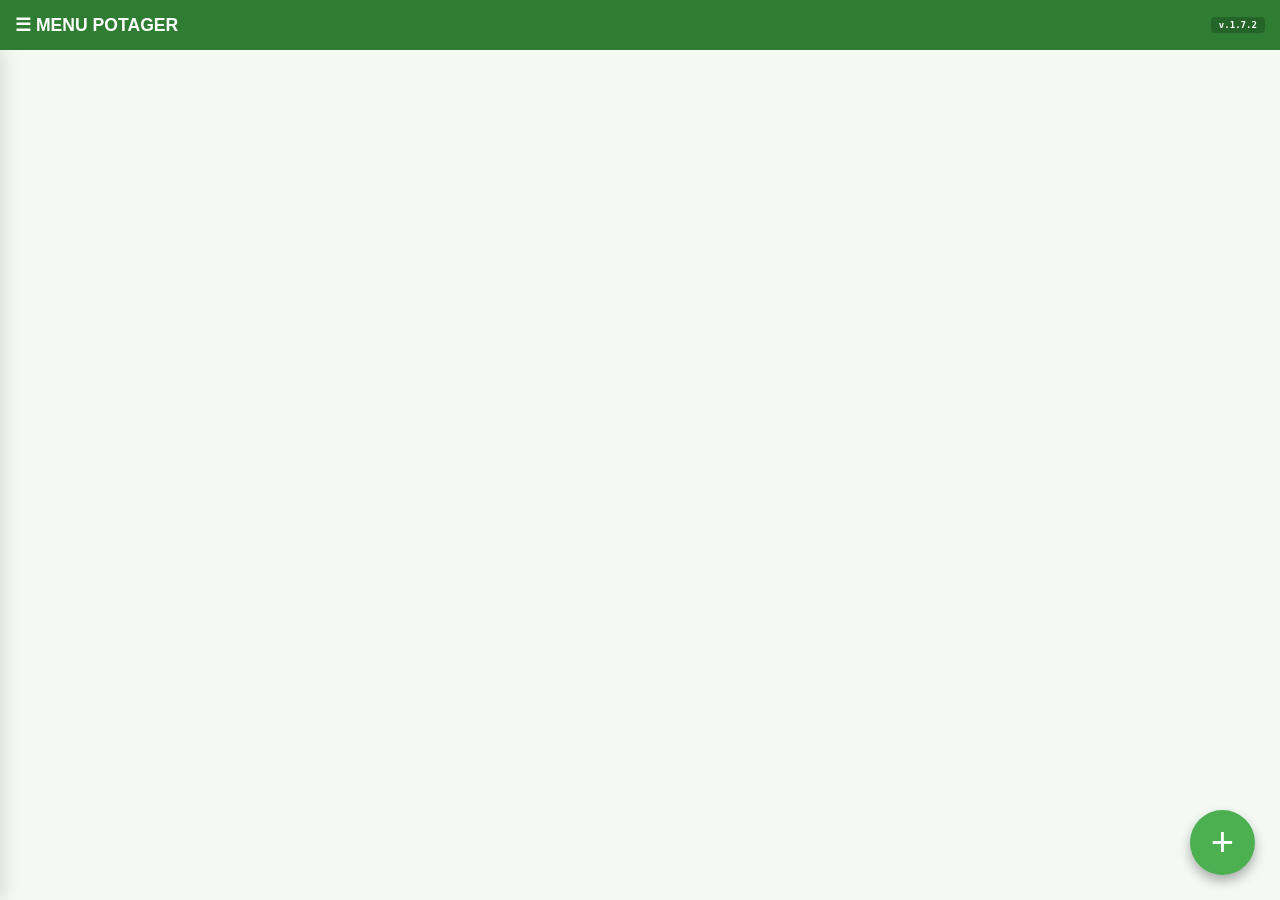
==== commit 0b9beea3: "Update index.html v1.7.2" ====
--- a/index.html
+++ b/index.html
@@ -4,7 +4,7 @@
 <head>
     <meta charset="UTF-8">
     <meta name="viewport" content="width=device-width, initial-scale=1.0, maximum-scale=1.0, user-scalable=no">
-    <title>Mon Potager - v1.7.1</title>
+    <title>Mon Potager - v1.7.2</title>
     <link rel="manifest" href="manifest.json">
     <style>
         :root { 
@@ -92,7 +92,7 @@
 <body>
 <nav>
     <div class="nav-left" onclick="toggleSidebar()"><span style="font-weight:900; font-size: 1.1em;">☰ MENU POTAGER</span></div>
-    <div class="nav-version">v.1.7.1</div>
+    <div class="nav-version">v.1.7.2</div>
 </nav>
 <datalist id="list-custom-keys"></datalist>
 <button class="fab-add" onclick="ouvrirAjout()">+</button>
@@ -398,57 +398,63 @@
 }
 
 function afficherPlanning() {
-    const container = document.getElementById('affichageDonnees');
-    container.innerHTML = "";
-    const planning = {};
-
+    const head = document.getElementById('plan-head');
+    const body = document.getElementById('plan-body');
+    head.innerHTML = "";
+    body.innerHTML = "";
+
+    // 1. Définition des mois (12 mois à partir de maintenant)
+    const moisAffiche = [];
+    let d = new Date();
+    d.setDate(1);
+    for (let i = 0; i < 12; i++) {
+        moisAffiche.push(new Date(d));
+        d.setMonth(d.getMonth() + 1);
+    }
+
+    // Entête du planning
+    let headHtml = `<tr><th class="sticky-col">Légume</th>`;
+    moisAffiche.forEach(m => {
+        headHtml += `<th class="month-header">${m.toLocaleString('fr-FR', {month: 'short'})} ${m.getFullYear()}</th>`;
+    });
+    head.innerHTML = headHtml + `</tr>`;
+
+    // 2. Filtrage et construction des lignes
+    let bodyHtml = "";
     monPotager.forEach(zone => {
         zone.rangs.forEach(rang => {
             rang.plantes.forEach(p => {
-                // --- LOGIQUE DE FILTRE ---
                 const info = getStatutInfo(p);
                 const matchZone = filtreActuel.zones.length === 0 || filtreActuel.zones.includes(zone.nom);
                 const matchNom = filtreActuel.noms.length === 0 || filtreActuel.noms.includes(p.nom);
                 const matchStatut = filtreActuel.statuts.length === 0 || filtreActuel.statuts.includes(info.text);
 
-                // On ne traite la plante que si elle passe les filtres
                 if (matchZone && matchNom && matchStatut) {
-                    const dates = [
-                        { d: p.date, t: "Semis/Plantation", c: "p-semis" },
-                        { d: p.dateLevee, t: "Levée", c: "p-levee" },
-                        { d: p.dateRecolte, t: "Récolte", c: "p-recolte" },
-                        { d: p.dateFin, t: "Fin", c: "p-fin" }
-                    ];
-                    dates.forEach(dt => {
-                        if (dt.d) {
-                            const mois = dt.d.substring(0, 7);
-                            if (!planning[mois]) planning[mois] = [];
-                            planning[mois].push({ ...dt, nom: p.nom, zone: zone.nom, id: p.id });
+                    let row = `<tr><td class="sticky-col" onclick="editerDirect(${p.id})">${p.nom} <br><small>Z:${zone.nom} R:${rang.numero}</small></td>`;
+                    
+                    moisAffiche.forEach(mA => {
+                        const mStr = mA.toISOString().substring(0, 7);
+                        let cellContent = "";
+                        
+                        // Vérifier si un événement tombe dans ce mois
+                        if (p.date && p.date.startsWith(mStr)) cellContent += `<div class="c-sous-terre">Semis</div>`;
+                        if (p.dateLevee && p.dateLevee.startsWith(mStr)) cellContent += `<div class="c-violet">Levée</div>`;
+                        if (p.dateRecolte && p.dateRecolte.startsWith(mStr)) cellContent += `<div class="c-vert">Récolte</div>`;
+                        if (p.dateFin && p.dateFin.startsWith(mStr)) cellContent += `<div class="c-fini">Fin</div>`;
+                        
+                        // Prévisions (molette mois)
+                        if ((p.recolte || []).includes(MOIS_NOM[mA.getMonth()])) {
+                            cellContent += `<div class="c-prev">Prévu</div>`;
                         }
+
+                        row += `<td>${cellContent}</td>`;
                     });
+                    bodyHtml += row + `</tr>`;
                 }
             });
         });
     });
-
-    // Rendu du HTML (le reste du code est identique)
-    Object.keys(planning).sort().reverse().forEach(mois => {
-        const [y, m] = mois.split('-');
-        const nomMois = new Date(y, m - 1).toLocaleString('fr-FR', { month: 'long', year: 'numeric' });
-        let items = "";
-        planning[mois].sort((a, b) => a.d.localeCompare(b.d)).forEach(ev => {
-            items += `
-                <div class="planning-item" onclick="editerDirect(${ev.id})">
-                    <span class="plan-date">${ev.d.split('-')[2]}</span>
-                    <span class="plan-dot ${ev.c}"></span>
-                    <div class="plan-info">
-                        <strong>${ev.nom}</strong><br>
-                        <small>${ev.t} - Zone ${ev.zone}</small>
-                    </div>
-                </div>`;
-        });
-        container.innerHTML += `<div class="zone-box"><h2>${nomMois.toUpperCase()}</h2>${items}</div>`;
-    });
+    body.innerHTML = bodyHtml;
 }
 
 function afficherTableauSQL() {
@@ -550,11 +556,8 @@
     
     updateSidebar();
 
-    // DÉTECTION DE LA VUE ACTIVE
-    // On regarde le titre affiché dans la barre de navigation
-    const titreActuel = document.getElementById('view-title').innerText;
-    
-    if (titreActuel === "PLANNING") {
+    // DÉTECTION DE LA VUE ACTIVE PAR LA CLASSE 
+    if (document.getElementById('tab-planning').classList.contains('active')) {
         afficherPlanning();
     } else {
         afficherPotager();
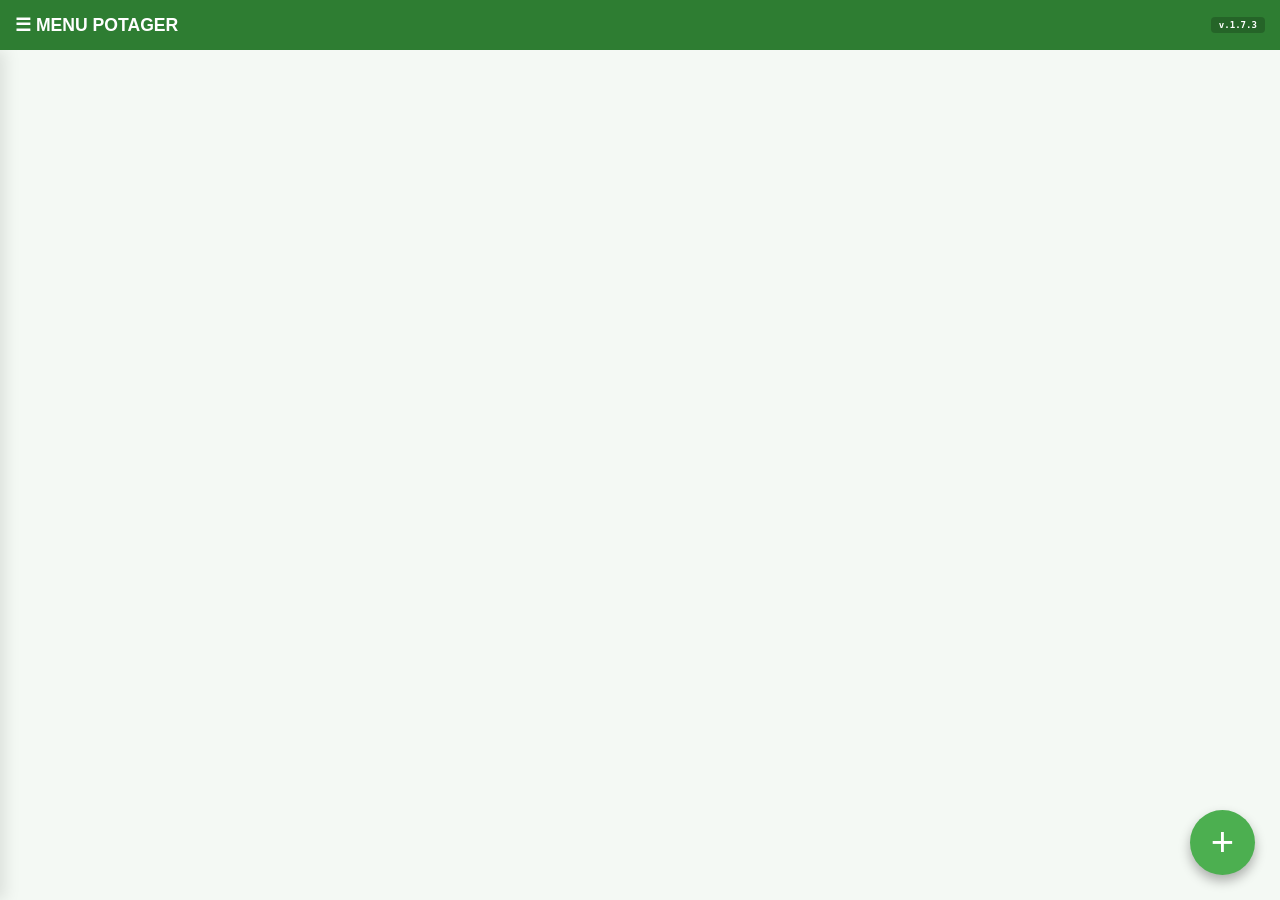
==== commit f024785e: "Update index.html v1.7.3" ====
--- a/index.html
+++ b/index.html
@@ -4,7 +4,7 @@
 <head>
     <meta charset="UTF-8">
     <meta name="viewport" content="width=device-width, initial-scale=1.0, maximum-scale=1.0, user-scalable=no">
-    <title>Mon Potager - v1.7.2</title>
+    <title>Mon Potager - v1.7.3</title>
     <link rel="manifest" href="manifest.json">
     <style>
         :root { 
@@ -92,7 +92,7 @@
 <body>
 <nav>
     <div class="nav-left" onclick="toggleSidebar()"><span style="font-weight:900; font-size: 1.1em;">☰ MENU POTAGER</span></div>
-    <div class="nav-version">v.1.7.2</div>
+    <div class="nav-version">v.1.7.3</div>
 </nav>
 <datalist id="list-custom-keys"></datalist>
 <button class="fab-add" onclick="ouvrirAjout()">+</button>
@@ -398,63 +398,82 @@
 }
 
 function afficherPlanning() {
-    const head = document.getElementById('plan-head');
-    const body = document.getElementById('plan-body');
-    head.innerHTML = "";
-    body.innerHTML = "";
-
-    // 1. Définition des mois (12 mois à partir de maintenant)
-    const moisAffiche = [];
-    let d = new Date();
-    d.setDate(1);
-    for (let i = 0; i < 12; i++) {
-        moisAffiche.push(new Date(d));
-        d.setMonth(d.getMonth() + 1);
-    }
-
-    // Entête du planning
-    let headHtml = `<tr><th class="sticky-col">Légume</th>`;
-    moisAffiche.forEach(m => {
-        headHtml += `<th class="month-header">${m.toLocaleString('fr-FR', {month: 'short'})} ${m.getFullYear()}</th>`;
-    });
-    head.innerHTML = headHtml + `</tr>`;
-
-    // 2. Filtrage et construction des lignes
-    let bodyHtml = "";
+    // On utilise le conteneur principal comme dans la v0024
+    const container = document.getElementById('affichageDonnees');
+    container.innerHTML = "";
+    const planning = {};
+
+    // 1. Collecte et filtrage des données
     monPotager.forEach(zone => {
         zone.rangs.forEach(rang => {
             rang.plantes.forEach(p => {
                 const info = getStatutInfo(p);
+                
+                // Application des filtres de la sidebar
                 const matchZone = filtreActuel.zones.length === 0 || filtreActuel.zones.includes(zone.nom);
                 const matchNom = filtreActuel.noms.length === 0 || filtreActuel.noms.includes(p.nom);
                 const matchStatut = filtreActuel.statuts.length === 0 || filtreActuel.statuts.includes(info.text);
 
                 if (matchZone && matchNom && matchStatut) {
-                    let row = `<tr><td class="sticky-col" onclick="editerDirect(${p.id})">${p.nom} <br><small>Z:${zone.nom} R:${rang.numero}</small></td>`;
-                    
-                    moisAffiche.forEach(mA => {
-                        const mStr = mA.toISOString().substring(0, 7);
-                        let cellContent = "";
-                        
-                        // Vérifier si un événement tombe dans ce mois
-                        if (p.date && p.date.startsWith(mStr)) cellContent += `<div class="c-sous-terre">Semis</div>`;
-                        if (p.dateLevee && p.dateLevee.startsWith(mStr)) cellContent += `<div class="c-violet">Levée</div>`;
-                        if (p.dateRecolte && p.dateRecolte.startsWith(mStr)) cellContent += `<div class="c-vert">Récolte</div>`;
-                        if (p.dateFin && p.dateFin.startsWith(mStr)) cellContent += `<div class="c-fini">Fin</div>`;
-                        
-                        // Prévisions (molette mois)
-                        if ((p.recolte || []).includes(MOIS_NOM[mA.getMonth()])) {
-                            cellContent += `<div class="c-prev">Prévu</div>`;
+                    // Liste des dates clés à afficher dans le planning
+                    const dates = [
+                        { d: p.date, t: "Semis/Plantation", c: "p-semis" },
+                        { d: p.dateLevee, t: "Levée", c: "p-levee" },
+                        { d: p.dateRecolte, t: "Récolte", c: "p-recolte" },
+                        { d: p.dateFin, t: "Fin de culture", c: "p-fin" }
+                    ];
+
+                    dates.forEach(dt => {
+                        if (dt.d) {
+                            const mois = dt.d.substring(0, 7); // Format "YYYY-MM"
+                            if (!planning[mois]) planning[mois] = [];
+                            planning[mois].push({ 
+                                ...dt, 
+                                nom: p.nom, 
+                                zone: zone.nom, 
+                                rang: rang.numero,
+                                id: p.id 
+                            });
                         }
-
-                        row += `<td>${cellContent}</td>`;
                     });
-                    bodyHtml += row + `</tr>`;
                 }
             });
         });
     });
-    body.innerHTML = bodyHtml;
+
+    // 2. Génération du HTML (Visuel v0024)
+    const moisTriés = Object.keys(planning).sort().reverse();
+
+    if (moisTriés.length === 0) {
+        container.innerHTML = "<div class='zone-box'><p style='text-align:center; padding:20px;'>Aucun événement ne correspond aux filtres.</p></div>";
+        return;
+    }
+
+    moisTriés.forEach(mois => {
+        const [y, m] = mois.split('-');
+        const nomMois = new Date(y, m - 1).toLocaleString('fr-FR', { month: 'long', year: 'numeric' });
+        
+        let itemsHtml = "";
+        // Tri des événements par jour dans le mois
+        planning[mois].sort((a, b) => a.d.localeCompare(b.d)).forEach(ev => {
+            const jour = ev.d.split('-')[2];
+            itemsHtml += `
+                <div class="planning-item" onclick="editerDirect(${ev.id})">
+                    <span class="plan-date">${jour}</span>
+                    <span class="plan-dot ${ev.c}"></span>
+                    <div class="plan-info">
+                        <strong>${ev.nom}</strong><br>
+                        <small>${ev.t} - Zone ${ev.zone} (R${ev.rang})</small>
+                    </div>
+                </div>`;
+        });
+
+        container.innerHTML += `
+            <div class="zone-box">
+                <h2 style="text-transform: capitalize;">${nomMois}</h2>
+                ${itemsHtml}
+            </div>`;
+    });
 }
 
 function afficherTableauSQL() {
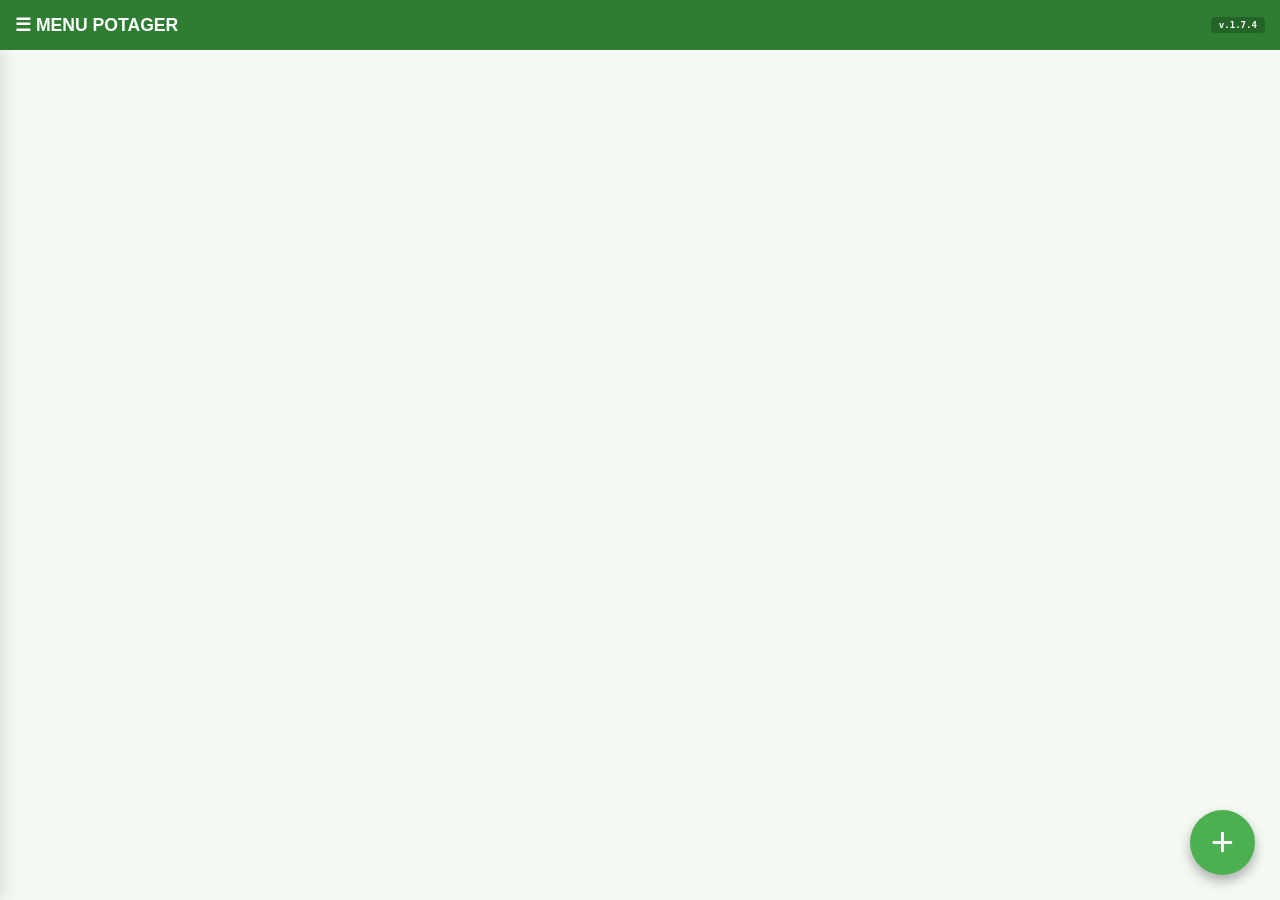
==== commit ef57ffad: "Update index.html v1.7.4" ====
--- a/index.html
+++ b/index.html
@@ -4,7 +4,7 @@
 <head>
     <meta charset="UTF-8">
     <meta name="viewport" content="width=device-width, initial-scale=1.0, maximum-scale=1.0, user-scalable=no">
-    <title>Mon Potager - v1.7.3</title>
+    <title>Mon Potager - v1.7.4</title>
     <link rel="manifest" href="manifest.json">
     <style>
         :root { 
@@ -92,7 +92,7 @@
 <body>
 <nav>
     <div class="nav-left" onclick="toggleSidebar()"><span style="font-weight:900; font-size: 1.1em;">☰ MENU POTAGER</span></div>
-    <div class="nav-version">v.1.7.3</div>
+    <div class="nav-version">v.1.7.4</div>
 </nav>
 <datalist id="list-custom-keys"></datalist>
 <button class="fab-add" onclick="ouvrirAjout()">+</button>
@@ -136,11 +136,11 @@
             <h3>Historique récent</h3>
             <div id="rain-history"></div>
         </div>
-        <div id="tab-planning" class="section">
-            <div class="planning-container">
-                <table class="plan-table"><thead id="plan-head"></thead><tbody id="plan-body"></tbody></table>
-            </div>
-        </div>
+
+       <section id="tab-planning" class="tab-content">
+    <div id="planning-container"></div>
+</section>
+
         <div id="tab-sql" class="section"><div class="sql-table-container"><table><thead id="sql-head"></thead><tbody id="sql-body"></tbody></table></div></div>
         <div id="tab-saisie" class="section">
             <form id="pForm">
@@ -398,24 +398,22 @@
 }
 
 function afficherPlanning() {
-    // On utilise le conteneur principal comme dans la v0024
-    const container = document.getElementById('affichageDonnees');
+    const container = document.getElementById('planning-container');
+    if (!container) return;
     container.innerHTML = "";
     const planning = {};
 
-    // 1. Collecte et filtrage des données
     monPotager.forEach(zone => {
         zone.rangs.forEach(rang => {
             rang.plantes.forEach(p => {
                 const info = getStatutInfo(p);
                 
-                // Application des filtres de la sidebar
+                // Filtres
                 const matchZone = filtreActuel.zones.length === 0 || filtreActuel.zones.includes(zone.nom);
                 const matchNom = filtreActuel.noms.length === 0 || filtreActuel.noms.includes(p.nom);
                 const matchStatut = filtreActuel.statuts.length === 0 || filtreActuel.statuts.includes(info.text);
 
                 if (matchZone && matchNom && matchStatut) {
-                    // Liste des dates clés à afficher dans le planning
                     const dates = [
                         { d: p.date, t: "Semis/Plantation", c: "p-semis" },
                         { d: p.dateLevee, t: "Levée", c: "p-levee" },
@@ -425,15 +423,9 @@
 
                     dates.forEach(dt => {
                         if (dt.d) {
-                            const mois = dt.d.substring(0, 7); // Format "YYYY-MM"
+                            const mois = dt.d.substring(0, 7);
                             if (!planning[mois]) planning[mois] = [];
-                            planning[mois].push({ 
-                                ...dt, 
-                                nom: p.nom, 
-                                zone: zone.nom, 
-                                rang: rang.numero,
-                                id: p.id 
-                            });
+                            planning[mois].push({ ...dt, nom: p.nom, zone: zone.nom, rang: rang.numero, id: p.id });
                         }
                     });
                 }
@@ -441,20 +433,17 @@
         });
     });
 
-    // 2. Génération du HTML (Visuel v0024)
-    const moisTriés = Object.keys(planning).sort().reverse();
-
-    if (moisTriés.length === 0) {
-        container.innerHTML = "<div class='zone-box'><p style='text-align:center; padding:20px;'>Aucun événement ne correspond aux filtres.</p></div>";
+    const moisTries = Object.keys(planning).sort().reverse();
+    if (moisTries.length === 0) {
+        container.innerHTML = "<p style='text-align:center; margin-top:20px;'>Aucun événement trouvé.</p>";
         return;
     }
 
-    moisTriés.forEach(mois => {
+    moisTries.forEach(mois => {
         const [y, m] = mois.split('-');
         const nomMois = new Date(y, m - 1).toLocaleString('fr-FR', { month: 'long', year: 'numeric' });
-        
         let itemsHtml = "";
-        // Tri des événements par jour dans le mois
+
         planning[mois].sort((a, b) => a.d.localeCompare(b.d)).forEach(ev => {
             const jour = ev.d.split('-')[2];
             itemsHtml += `
@@ -475,7 +464,6 @@
             </div>`;
     });
 }
-
 function afficherTableauSQL() {
     const head = document.getElementById('sql-head'); const body = document.getElementById('sql-body');
     const clesFixes = ['id', 'nom', 'zone', 'rang', 'abris', 'typeInit', 'date', 'dateLevee', 'dateRecolte', 'recolte', 'dateFin', 'notes', 'arrosages'];
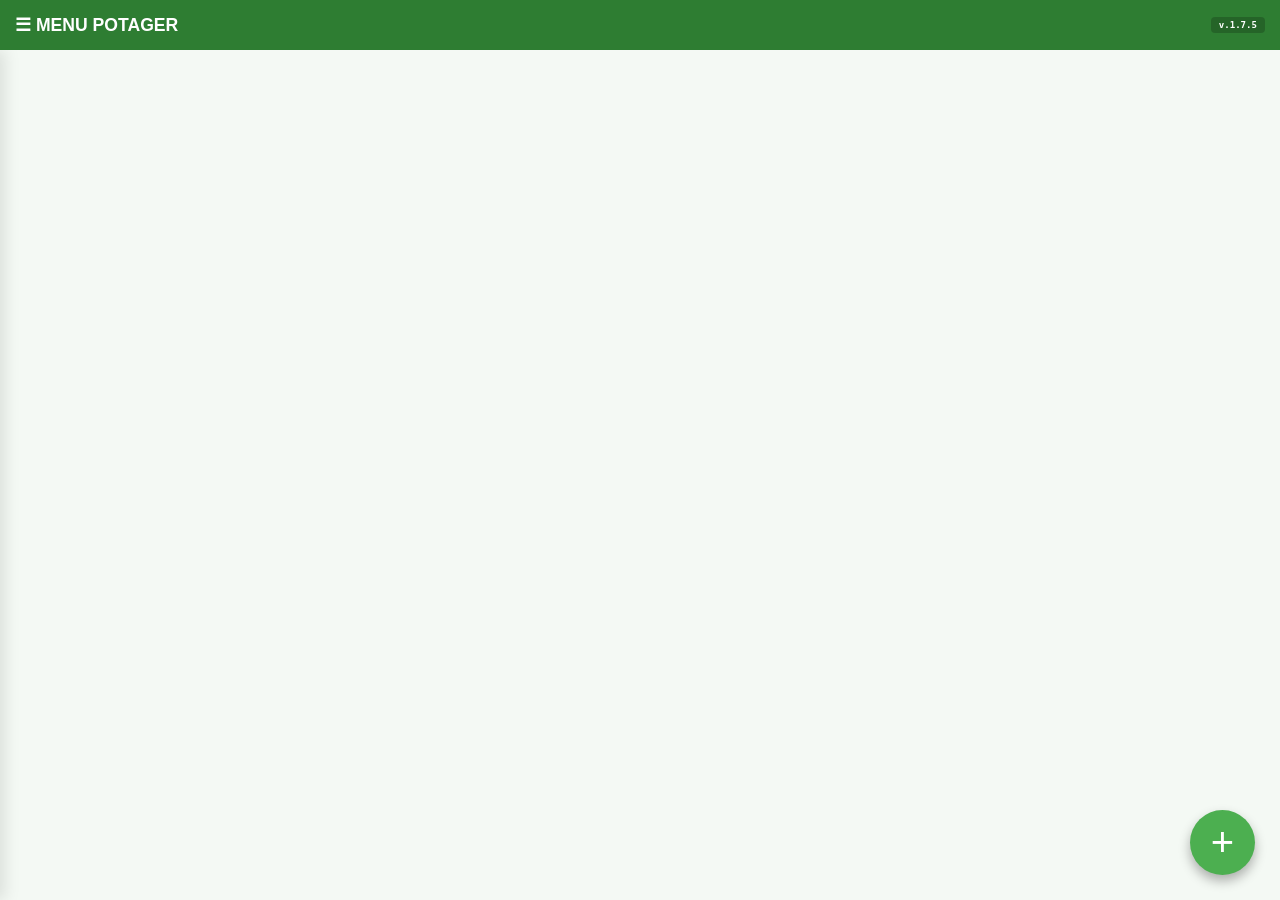
==== commit a4e4c8f0: "Update index.html v1.7.5" ====
--- a/index.html
+++ b/index.html
@@ -4,7 +4,7 @@
 <head>
     <meta charset="UTF-8">
     <meta name="viewport" content="width=device-width, initial-scale=1.0, maximum-scale=1.0, user-scalable=no">
-    <title>Mon Potager - v1.7.4</title>
+    <title>Mon Potager - v1.7.5</title>
     <link rel="manifest" href="manifest.json">
     <style>
         :root { 
@@ -92,7 +92,7 @@
 <body>
 <nav>
     <div class="nav-left" onclick="toggleSidebar()"><span style="font-weight:900; font-size: 1.1em;">☰ MENU POTAGER</span></div>
-    <div class="nav-version">v.1.7.4</div>
+    <div class="nav-version">v.1.7.5</div>
 </nav>
 <datalist id="list-custom-keys"></datalist>
 <button class="fab-add" onclick="ouvrirAjout()">+</button>
@@ -183,19 +183,23 @@
 </div>
 <script>
 let monPotager = JSON.parse(localStorage.getItem("data_potager")) || [];
+
 let pluviometrie = JSON.parse(localStorage.getItem("data_pluie")) || [];
+
 // On utilise maintenant des tableaux pour autoriser plusieurs sélections
 let filtreActuel = { 
     zones: [], 
     noms: [], 
     statuts: [] 
 };
+
 const MOIS_NOM = ["Jan", "Fév", "Mar", "Avr", "Mai", "Juin", "Juil", "Août", "Sept", "Oct", "Nov", "Déc"];
 
 for(let i=1; i<=30; i++) { 
     let o = document.createElement('option'); o.value = i; o.innerText = "Rang " + i; 
     document.getElementById('p_rang').appendChild(o); 
 }
+
 MOIS_NOM.forEach(m => { 
     document.getElementById('moisGrid').innerHTML += `<div style="display:flex; align-items:center; gap:4px;"><input type="checkbox" name="mr" value="${m}"><span style="font-size:0.7em">${m}</span></div>`; 
 });
@@ -218,6 +222,7 @@
         alert("Installation impossible : application déjà installée ou version système identique");
     }
 }
+
 async function verifierMiseAJour() {
     if ('serviceWorker' in navigator) {
         const registration = await navigator.serviceWorker.getRegistration();
@@ -241,6 +246,7 @@
 }
     
 function toggleSidebar() { document.getElementById('sidebar').classList.toggle('open'); }
+
 function toggleLeveeField(v) { 
     document.getElementById('field-levee').style.display = (v === 'semis' ? 'block' : 'none'); 
     document.getElementById('lbl_date_main').innerText = (v === 'semis' ? "Date Semis" : "Date Plantation"); 
@@ -401,14 +407,16 @@
     const container = document.getElementById('planning-container');
     if (!container) return;
     container.innerHTML = "";
+    
     const planning = {};
 
+    // 1. Parcours et filtrage
     monPotager.forEach(zone => {
         zone.rangs.forEach(rang => {
             rang.plantes.forEach(p => {
                 const info = getStatutInfo(p);
                 
-                // Filtres
+                // Application des filtres de la sidebar
                 const matchZone = filtreActuel.zones.length === 0 || filtreActuel.zones.includes(zone.nom);
                 const matchNom = filtreActuel.noms.length === 0 || filtreActuel.noms.includes(p.nom);
                 const matchStatut = filtreActuel.statuts.length === 0 || filtreActuel.statuts.includes(info.text);
@@ -423,9 +431,15 @@
 
                     dates.forEach(dt => {
                         if (dt.d) {
-                            const mois = dt.d.substring(0, 7);
+                            const mois = dt.d.substring(0, 7); // Récupère YYYY-MM
                             if (!planning[mois]) planning[mois] = [];
-                            planning[mois].push({ ...dt, nom: p.nom, zone: zone.nom, rang: rang.numero, id: p.id });
+                            planning[mois].push({ 
+                                ...dt, 
+                                nom: p.nom, 
+                                zone: zone.nom, 
+                                rang: rang.numero, 
+                                id: p.id 
+                            });
                         }
                     });
                 }
@@ -433,17 +447,20 @@
         });
     });
 
+    // 2. Affichage par mois (Tri décroissant pour voir le plus récent en haut)
     const moisTries = Object.keys(planning).sort().reverse();
+
     if (moisTries.length === 0) {
-        container.innerHTML = "<p style='text-align:center; margin-top:20px;'>Aucun événement trouvé.</p>";
+        container.innerHTML = "<div class='zone-box'><p style='text-align:center; padding:20px;'>Aucun événement pour ces filtres.</p></div>";
         return;
     }
 
     moisTries.forEach(mois => {
         const [y, m] = mois.split('-');
         const nomMois = new Date(y, m - 1).toLocaleString('fr-FR', { month: 'long', year: 'numeric' });
+        
         let itemsHtml = "";
-
+        // Tri par jour à l'intérieur du mois
         planning[mois].sort((a, b) => a.d.localeCompare(b.d)).forEach(ev => {
             const jour = ev.d.split('-')[2];
             itemsHtml += `
@@ -459,11 +476,14 @@
 
         container.innerHTML += `
             <div class="zone-box">
-                <h2 style="text-transform: capitalize;">${nomMois}</h2>
+                <h2 style="text-transform: capitalize; color: var(--primary); border-bottom: 2px solid var(--primary-light); padding-bottom: 5px; margin-bottom: 15px;">
+                    ${nomMois}
+                </h2>
                 ${itemsHtml}
             </div>`;
     });
 }
+
 function afficherTableauSQL() {
     const head = document.getElementById('sql-head'); const body = document.getElementById('sql-body');
     const clesFixes = ['id', 'nom', 'zone', 'rang', 'abris', 'typeInit', 'date', 'dateLevee', 'dateRecolte', 'recolte', 'dateFin', 'notes', 'arrosages'];
@@ -515,6 +535,7 @@
 }
 
 function editerDirect(id) { monPotager.forEach((z, zi) => z.rangs.forEach((r, ri) => r.plantes.forEach((p, pi) => { if(p.id === id) editer(zi, ri, pi); }))); }
+
 function editer(zi, ri, pi) {
     const p = monPotager[zi].rangs[ri].plantes[pi]; ouvrirAjout();
     document.getElementById('edit-id').value = p.id; document.getElementById('p_nom').value = p.nom;
@@ -545,25 +566,11 @@
 }
 
 function filtrer(type, valeur) {
-    if (type === 'tout') {
-        filtreActuel = { zones: [], noms: [], statuts: [] };
-    } else {
-        let liste = [];
-        if (type === 'zone') liste = filtreActuel.zones;
-        else if (type === 'nom') liste = filtreActuel.noms;
-        else if (type === 'statut') liste = filtreActuel.statuts;
-
-        const index = liste.indexOf(valeur);
-        if (index > -1) {
-            liste.splice(index, 1);
-        } else {
-            liste.push(valeur);
-        }
-    }
+    // ... (votre code existant pour ajouter/enlever des filtres dans filtreActuel) ...
     
     updateSidebar();
 
-    // DÉTECTION DE LA VUE ACTIVE PAR LA CLASSE 
+    // On vérifie si l'onglet planning est celui qui possède la classe 'active'
     if (document.getElementById('tab-planning').classList.contains('active')) {
         afficherPlanning();
     } else {
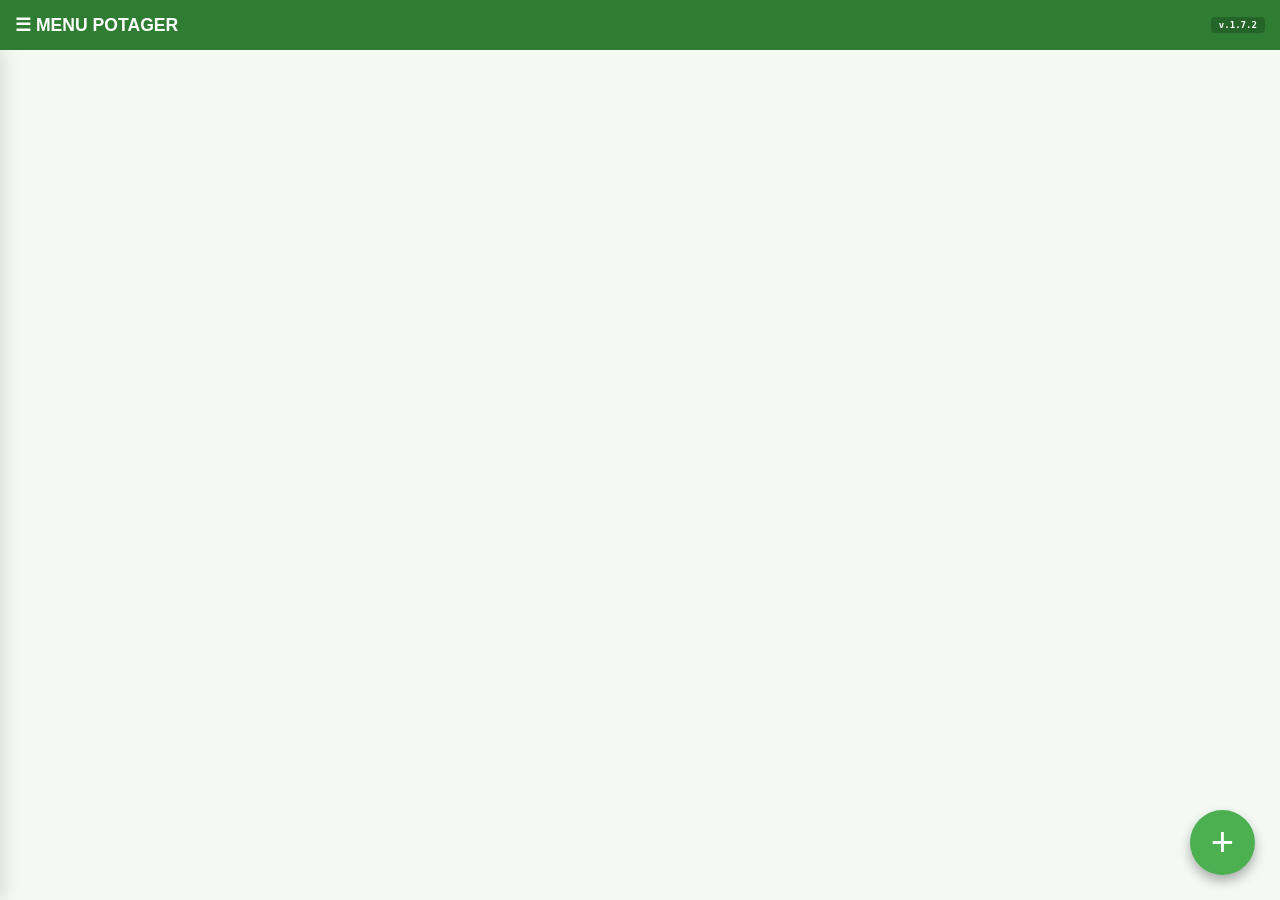
==== commit beb4c332: "Update index.html v1.7.2" ====
--- a/index.html
+++ b/index.html
@@ -4,7 +4,7 @@
 <head>
     <meta charset="UTF-8">
     <meta name="viewport" content="width=device-width, initial-scale=1.0, maximum-scale=1.0, user-scalable=no">
-    <title>Mon Potager - v1.7.5</title>
+    <title>Mon Potager - v1.7.2</title>
     <link rel="manifest" href="manifest.json">
     <style>
         :root { 
@@ -92,7 +92,7 @@
 <body>
 <nav>
     <div class="nav-left" onclick="toggleSidebar()"><span style="font-weight:900; font-size: 1.1em;">☰ MENU POTAGER</span></div>
-    <div class="nav-version">v.1.7.5</div>
+    <div class="nav-version">v.1.7.2</div>
 </nav>
 <datalist id="list-custom-keys"></datalist>
 <button class="fab-add" onclick="ouvrirAjout()">+</button>
@@ -136,11 +136,11 @@
             <h3>Historique récent</h3>
             <div id="rain-history"></div>
         </div>
-
-       <section id="tab-planning" class="tab-content">
-    <div id="planning-container"></div>
-</section>
-
+        <div id="tab-planning" class="section">
+            <div class="planning-container">
+                <table class="plan-table"><thead id="plan-head"></thead><tbody id="plan-body"></tbody></table>
+            </div>
+        </div>
         <div id="tab-sql" class="section"><div class="sql-table-container"><table><thead id="sql-head"></thead><tbody id="sql-body"></tbody></table></div></div>
         <div id="tab-saisie" class="section">
             <form id="pForm">
@@ -183,23 +183,19 @@
 </div>
 <script>
 let monPotager = JSON.parse(localStorage.getItem("data_potager")) || [];
-
 let pluviometrie = JSON.parse(localStorage.getItem("data_pluie")) || [];
-
 // On utilise maintenant des tableaux pour autoriser plusieurs sélections
 let filtreActuel = { 
     zones: [], 
     noms: [], 
     statuts: [] 
 };
-
 const MOIS_NOM = ["Jan", "Fév", "Mar", "Avr", "Mai", "Juin", "Juil", "Août", "Sept", "Oct", "Nov", "Déc"];
 
 for(let i=1; i<=30; i++) { 
     let o = document.createElement('option'); o.value = i; o.innerText = "Rang " + i; 
     document.getElementById('p_rang').appendChild(o); 
 }
-
 MOIS_NOM.forEach(m => { 
     document.getElementById('moisGrid').innerHTML += `<div style="display:flex; align-items:center; gap:4px;"><input type="checkbox" name="mr" value="${m}"><span style="font-size:0.7em">${m}</span></div>`; 
 });
@@ -222,7 +218,6 @@
         alert("Installation impossible : application déjà installée ou version système identique");
     }
 }
-
 async function verifierMiseAJour() {
     if ('serviceWorker' in navigator) {
         const registration = await navigator.serviceWorker.getRegistration();
@@ -246,7 +241,6 @@
 }
     
 function toggleSidebar() { document.getElementById('sidebar').classList.toggle('open'); }
-
 function toggleLeveeField(v) { 
     document.getElementById('field-levee').style.display = (v === 'semis' ? 'block' : 'none'); 
     document.getElementById('lbl_date_main').innerText = (v === 'semis' ? "Date Semis" : "Date Plantation"); 
@@ -404,84 +398,63 @@
 }
 
 function afficherPlanning() {
-    const container = document.getElementById('planning-container');
-    if (!container) return;
-    container.innerHTML = "";
-    
-    const planning = {};
-
-    // 1. Parcours et filtrage
+    const head = document.getElementById('plan-head');
+    const body = document.getElementById('plan-body');
+    head.innerHTML = "";
+    body.innerHTML = "";
+
+    // 1. Définition des mois (12 mois à partir de maintenant)
+    const moisAffiche = [];
+    let d = new Date();
+    d.setDate(1);
+    for (let i = 0; i < 12; i++) {
+        moisAffiche.push(new Date(d));
+        d.setMonth(d.getMonth() + 1);
+    }
+
+    // Entête du planning
+    let headHtml = `<tr><th class="sticky-col">Légume</th>`;
+    moisAffiche.forEach(m => {
+        headHtml += `<th class="month-header">${m.toLocaleString('fr-FR', {month: 'short'})} ${m.getFullYear()}</th>`;
+    });
+    head.innerHTML = headHtml + `</tr>`;
+
+    // 2. Filtrage et construction des lignes
+    let bodyHtml = "";
     monPotager.forEach(zone => {
         zone.rangs.forEach(rang => {
             rang.plantes.forEach(p => {
                 const info = getStatutInfo(p);
-                
-                // Application des filtres de la sidebar
                 const matchZone = filtreActuel.zones.length === 0 || filtreActuel.zones.includes(zone.nom);
                 const matchNom = filtreActuel.noms.length === 0 || filtreActuel.noms.includes(p.nom);
                 const matchStatut = filtreActuel.statuts.length === 0 || filtreActuel.statuts.includes(info.text);
 
                 if (matchZone && matchNom && matchStatut) {
-                    const dates = [
-                        { d: p.date, t: "Semis/Plantation", c: "p-semis" },
-                        { d: p.dateLevee, t: "Levée", c: "p-levee" },
-                        { d: p.dateRecolte, t: "Récolte", c: "p-recolte" },
-                        { d: p.dateFin, t: "Fin de culture", c: "p-fin" }
-                    ];
-
-                    dates.forEach(dt => {
-                        if (dt.d) {
-                            const mois = dt.d.substring(0, 7); // Récupère YYYY-MM
-                            if (!planning[mois]) planning[mois] = [];
-                            planning[mois].push({ 
-                                ...dt, 
-                                nom: p.nom, 
-                                zone: zone.nom, 
-                                rang: rang.numero, 
-                                id: p.id 
-                            });
+                    let row = `<tr><td class="sticky-col" onclick="editerDirect(${p.id})">${p.nom} <br><small>Z:${zone.nom} R:${rang.numero}</small></td>`;
+                    
+                    moisAffiche.forEach(mA => {
+                        const mStr = mA.toISOString().substring(0, 7);
+                        let cellContent = "";
+                        
+                        // Vérifier si un événement tombe dans ce mois
+                        if (p.date && p.date.startsWith(mStr)) cellContent += `<div class="c-sous-terre">Semis</div>`;
+                        if (p.dateLevee && p.dateLevee.startsWith(mStr)) cellContent += `<div class="c-violet">Levée</div>`;
+                        if (p.dateRecolte && p.dateRecolte.startsWith(mStr)) cellContent += `<div class="c-vert">Récolte</div>`;
+                        if (p.dateFin && p.dateFin.startsWith(mStr)) cellContent += `<div class="c-fini">Fin</div>`;
+                        
+                        // Prévisions (molette mois)
+                        if ((p.recolte || []).includes(MOIS_NOM[mA.getMonth()])) {
+                            cellContent += `<div class="c-prev">Prévu</div>`;
                         }
+
+                        row += `<td>${cellContent}</td>`;
                     });
+                    bodyHtml += row + `</tr>`;
                 }
             });
         });
     });
-
-    // 2. Affichage par mois (Tri décroissant pour voir le plus récent en haut)
-    const moisTries = Object.keys(planning).sort().reverse();
-
-    if (moisTries.length === 0) {
-        container.innerHTML = "<div class='zone-box'><p style='text-align:center; padding:20px;'>Aucun événement pour ces filtres.</p></div>";
-        return;
-    }
-
-    moisTries.forEach(mois => {
-        const [y, m] = mois.split('-');
-        const nomMois = new Date(y, m - 1).toLocaleString('fr-FR', { month: 'long', year: 'numeric' });
-        
-        let itemsHtml = "";
-        // Tri par jour à l'intérieur du mois
-        planning[mois].sort((a, b) => a.d.localeCompare(b.d)).forEach(ev => {
-            const jour = ev.d.split('-')[2];
-            itemsHtml += `
-                <div class="planning-item" onclick="editerDirect(${ev.id})">
-                    <span class="plan-date">${jour}</span>
-                    <span class="plan-dot ${ev.c}"></span>
-                    <div class="plan-info">
-                        <strong>${ev.nom}</strong><br>
-                        <small>${ev.t} - Zone ${ev.zone} (R${ev.rang})</small>
-                    </div>
-                </div>`;
-        });
-
-        container.innerHTML += `
-            <div class="zone-box">
-                <h2 style="text-transform: capitalize; color: var(--primary); border-bottom: 2px solid var(--primary-light); padding-bottom: 5px; margin-bottom: 15px;">
-                    ${nomMois}
-                </h2>
-                ${itemsHtml}
-            </div>`;
-    });
+    body.innerHTML = bodyHtml;
 }
 
 function afficherTableauSQL() {
@@ -535,7 +508,6 @@
 }
 
 function editerDirect(id) { monPotager.forEach((z, zi) => z.rangs.forEach((r, ri) => r.plantes.forEach((p, pi) => { if(p.id === id) editer(zi, ri, pi); }))); }
-
 function editer(zi, ri, pi) {
     const p = monPotager[zi].rangs[ri].plantes[pi]; ouvrirAjout();
     document.getElementById('edit-id').value = p.id; document.getElementById('p_nom').value = p.nom;
@@ -566,11 +538,25 @@
 }
 
 function filtrer(type, valeur) {
-    // ... (votre code existant pour ajouter/enlever des filtres dans filtreActuel) ...
+    if (type === 'tout') {
+        filtreActuel = { zones: [], noms: [], statuts: [] };
+    } else {
+        let liste = [];
+        if (type === 'zone') liste = filtreActuel.zones;
+        else if (type === 'nom') liste = filtreActuel.noms;
+        else if (type === 'statut') liste = filtreActuel.statuts;
+
+        const index = liste.indexOf(valeur);
+        if (index > -1) {
+            liste.splice(index, 1);
+        } else {
+            liste.push(valeur);
+        }
+    }
     
     updateSidebar();
 
-    // On vérifie si l'onglet planning est celui qui possède la classe 'active'
+    // DÉTECTION DE LA VUE ACTIVE PAR LA CLASSE 
     if (document.getElementById('tab-planning').classList.contains('active')) {
         afficherPlanning();
     } else {
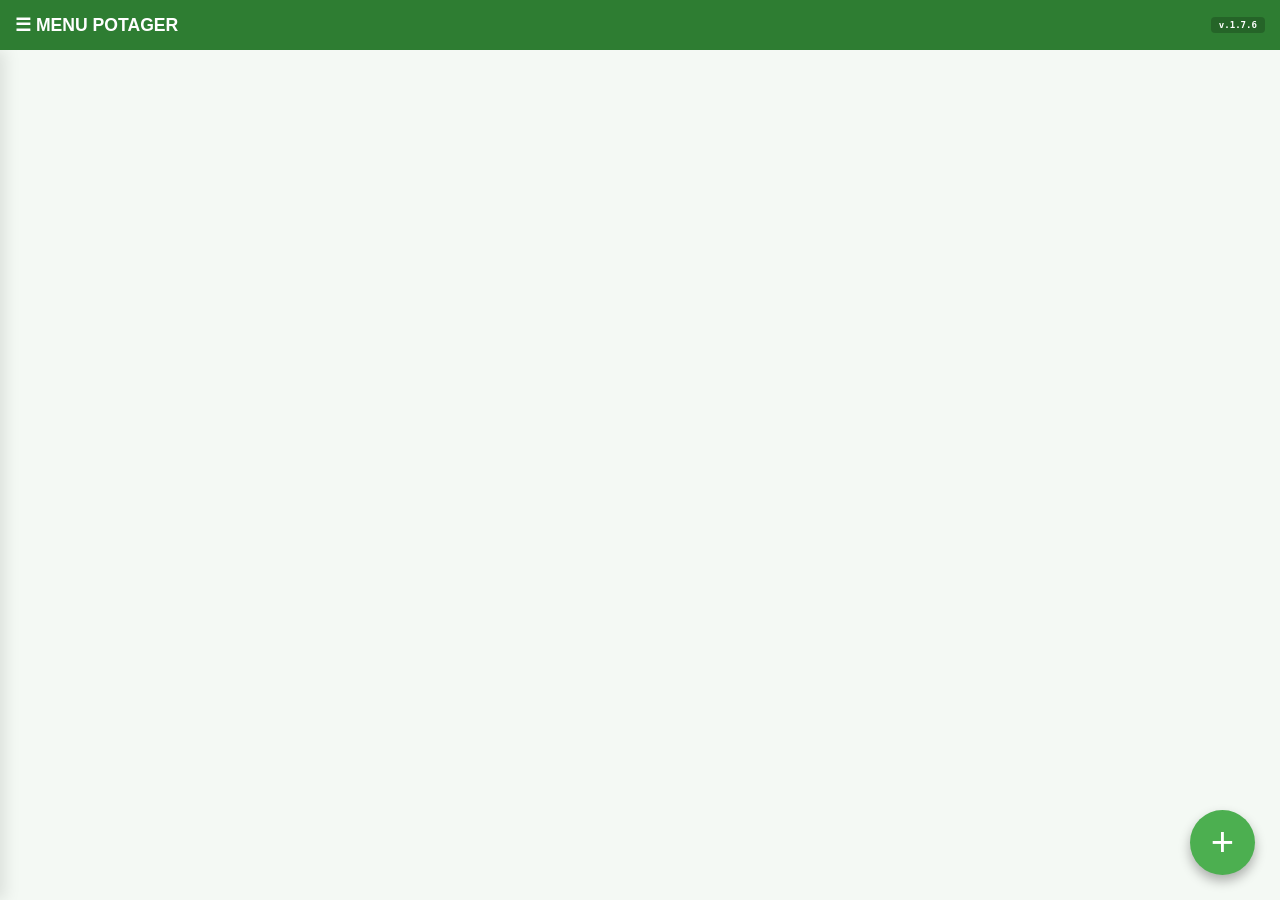
==== commit d56787e8: "Update index.html V1.7.6" ====
--- a/index.html
+++ b/index.html
@@ -4,7 +4,7 @@
 <head>
     <meta charset="UTF-8">
     <meta name="viewport" content="width=device-width, initial-scale=1.0, maximum-scale=1.0, user-scalable=no">
-    <title>Mon Potager - v1.7.2</title>
+    <title>Mon Potager - v1.7.6</title>
     <link rel="manifest" href="manifest.json">
     <style>
         :root { 
@@ -92,7 +92,7 @@
 <body>
 <nav>
     <div class="nav-left" onclick="toggleSidebar()"><span style="font-weight:900; font-size: 1.1em;">☰ MENU POTAGER</span></div>
-    <div class="nav-version">v.1.7.2</div>
+    <div class="nav-version">v.1.7.6</div>
 </nav>
 <datalist id="list-custom-keys"></datalist>
 <button class="fab-add" onclick="ouvrirAjout()">+</button>
@@ -412,13 +412,22 @@
         d.setMonth(d.getMonth() + 1);
     }
 
-    // Entête du planning
-    let headHtml = `<tr><th class="sticky-col">Légume</th>`;
-    moisAffiche.forEach(m => {
-        headHtml += `<th class="month-header">${m.toLocaleString('fr-FR', {month: 'short'})} ${m.getFullYear()}</th>`;
-    });
-    head.innerHTML = headHtml + `</tr>`;
-
+let headHtml = `<tr><th class="sticky-col">Légume</th>`;
+moisAffiche.forEach(mA => {
+    const mStr = mA.toISOString().substring(0, 7); // Format "2024-05"
+    
+    // Calcul du cumul de pluie pour ce mois précis
+    const totalPluie = (donneesPluie || [])
+        .filter(r => r.date.startsWith(mStr))
+        .reduce((sum, r) => sum + parseFloat(r.mm || 0), 0);
+
+    headHtml += `
+        <th class="month-header">
+            ${mA.toLocaleString('fr-FR', {month: 'short'})} ${mA.getFullYear()}<br>
+            <span style="color:var(--rain); font-size:0.8em;">🌧️ ${totalPluie.toFixed(1)}mm</span>
+        </th>`;
+});
+head.innerHTML = headHtml + `</tr>`;
     // 2. Filtrage et construction des lignes
     let bodyHtml = "";
     monPotager.forEach(zone => {
